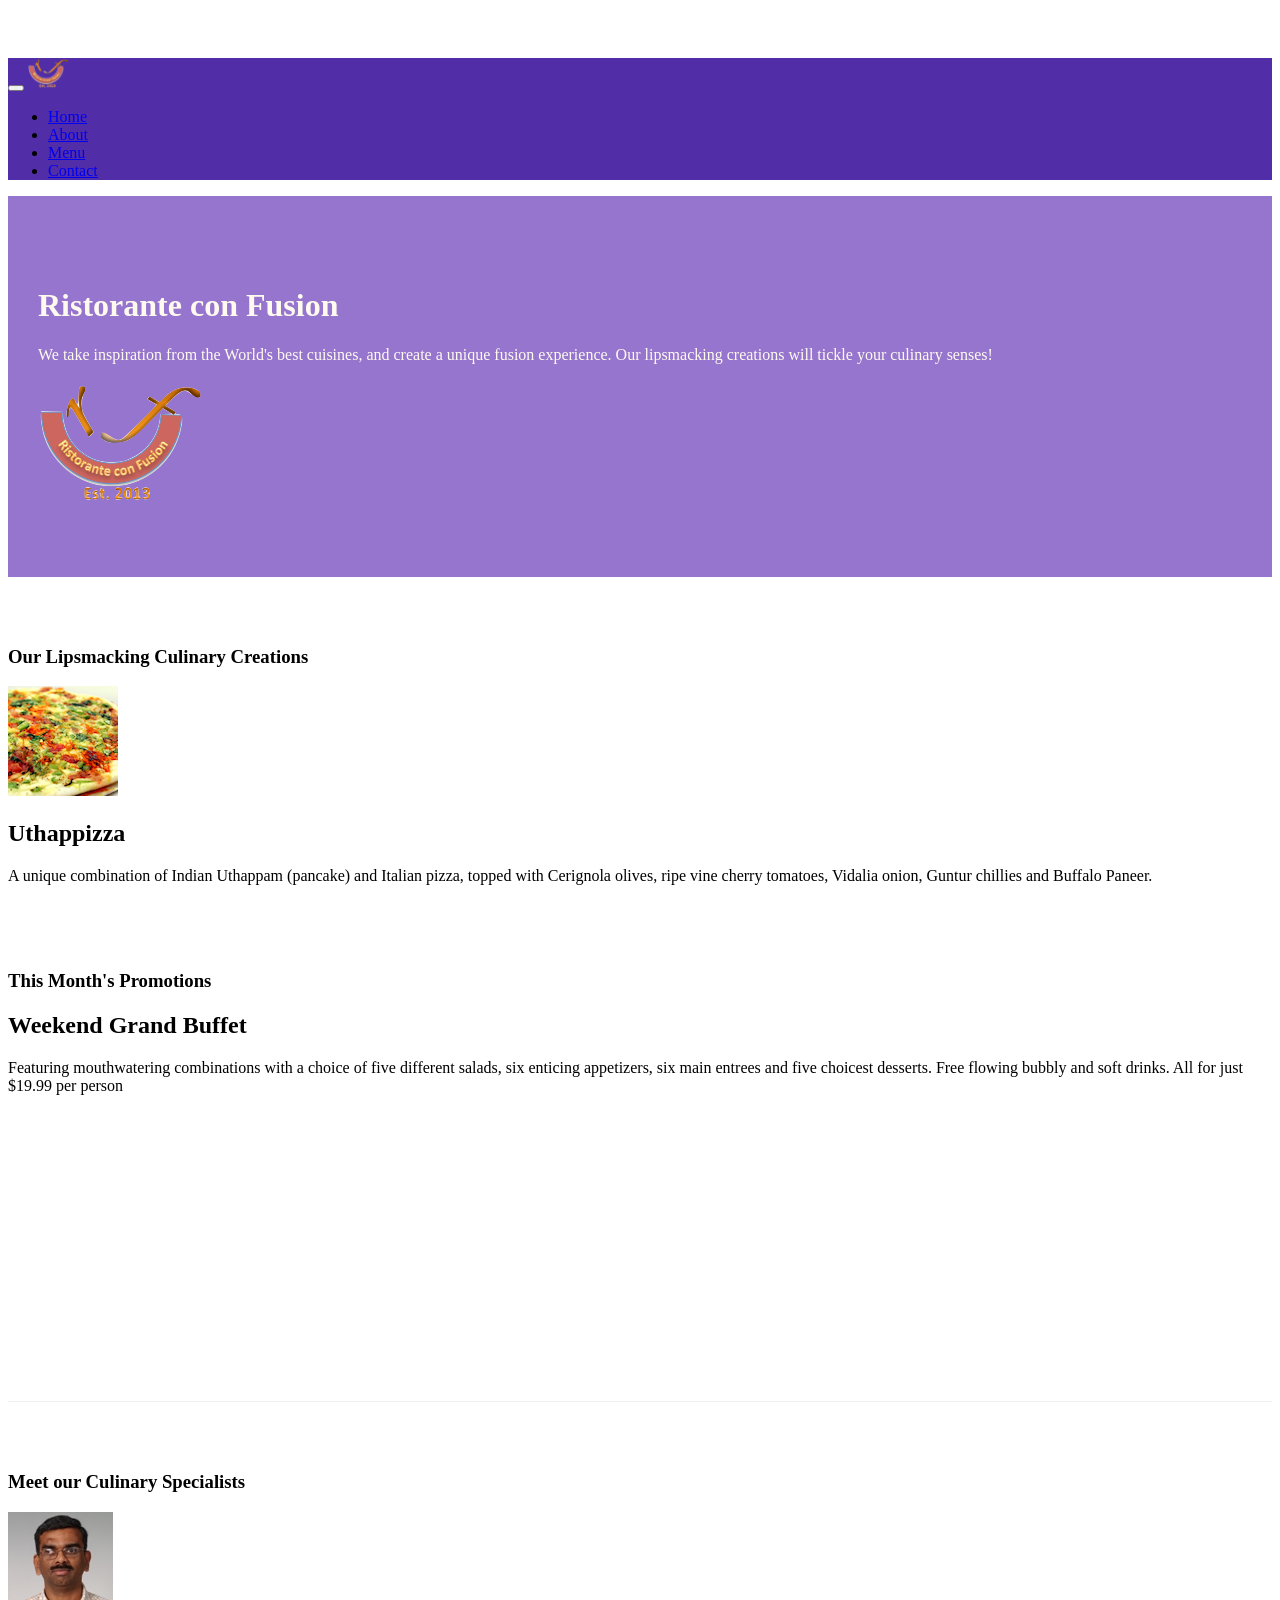
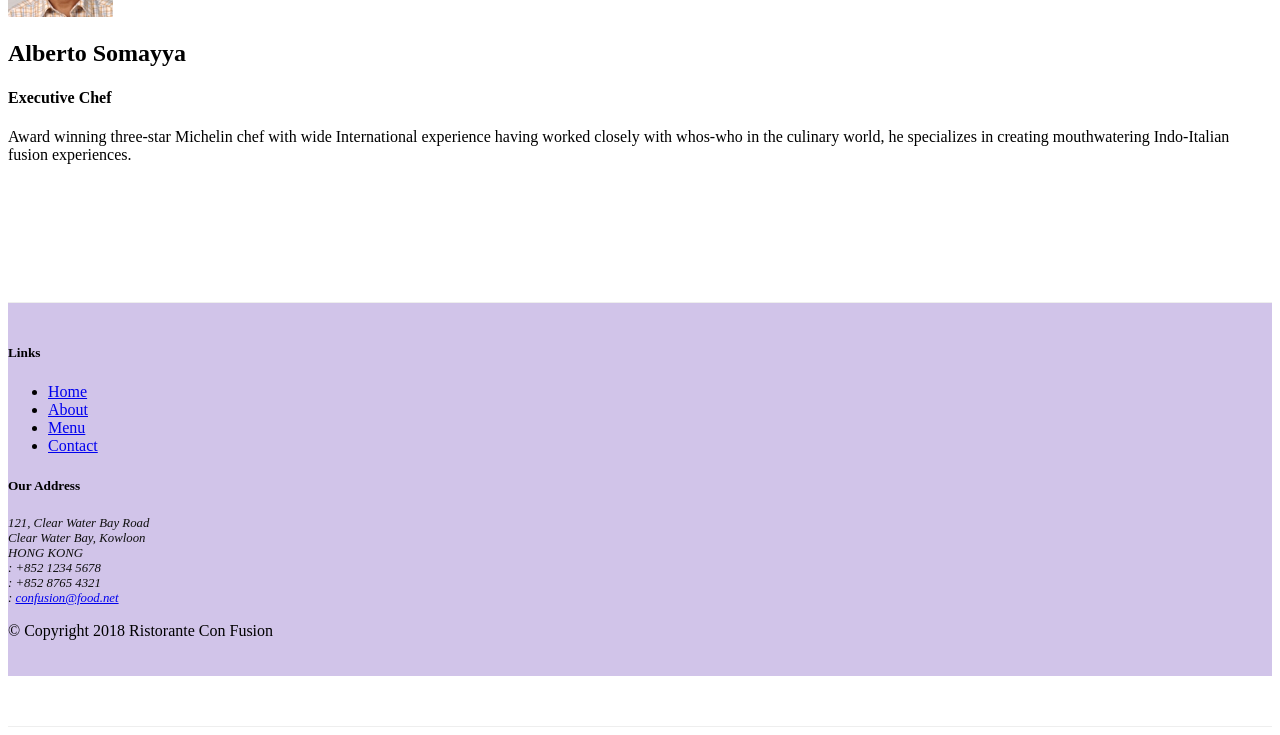
==== index.html @ c6439ee5 "Images" ====
<!DOCTYPE html>
<html lang="en">

<head>
    <!-- Required meta tags always come first -->
    <meta charset="utf-8">
    <meta name="viewport" content="width=device-width, initial-scale=1, shrink-to-fit=no">
    <meta http-equiv="x-ua-compatible" content="ie=edge">

    <!-- Bootstrap CSS -->
    <link rel="stylesheet" href="node_modules/bootstrap/dist/css/bootstrap.min.css">
    <link rel="stylesheet" href="node_modules/font-awesome/css/font-awesome.min.css">
    <link rel="stylesheet" href="node_modules/bootstrap-social/bootstrap-social.css">
    <link href="css/styles.css" rel="stylesheet">
    <title>Ristorante Con Fusion</title>
</head>

<body>
    <nav class="navbar navbar-dark navbar-expand-sm fixed-top">
        <div class="container">
            <button class="navbar-toggler" type="button" data-toggle="collapse" data-target="#Navbar">
                <span class="navbar-toggler-icon"></span>
            </button>
            <a class="navbar-brand mr-auto" href="#"><img src="img/logo.png" height="30" width="41"></a>
            <div class="collapse navbar-collapse" id="Navbar">
                <ul class="navbar-nav mr-auto">
                    <li class="nav-item active"><a class="nav-link" href="#"><span class="fa fa-home fa-lg"></span>Home</a></li>
                    <li class="nav-item"><a class="nav-link" href="./aboutus.html"><span class="fa fa-info fa-lg"></span>About</a></li>
                    <li class="nav-item"><a class="nav-link" href="#"><span class="fa fa-list fa-lg"></span>Menu</a></li>
                    <li class="nav-item"><a class="nav-link" href="./contactus.html"><span class="fa fa-address-card fa-lg"></span>Contact</a></li>
                </ul>
            </div>
        </div>
    </nav>
    <header class="jumbotron">
        <div class="container">
            <div class="row row-header">
                <div class="col-12 col-sm-6">
                    <h1>Ristorante con Fusion</h1>
                    <p>We take inspiration from the World's best cuisines, and create a unique fusion experience. Our
                        lipsmacking creations will tickle your culinary senses!</p>
                </div>
                <div class="col-12 col-sm">
                        <div class="col-12 col-sm align-self-center">
                                <img src="img/logo.png" class="img-fluid">
                            </div>
                </div>
            </div>
        </div>
    </header>

    <div class="container">
        <div class="row row-content align-items-center">
            <div class="col-12 col-sm-4 order-sm-last col-md-3">
                <h3>Our Lipsmacking Culinary Creations</h3>
            </div>
            <div class="col col-sm order-sm-first col-md">
                    <div class="media">
                            <img class="d-flex mr-3 img-thumbnail align-self-center"
                                    src="img/uthappizza.png" alt="Uthappizza">
                            <div class="media-body">
                                <h2 class="mt-0">Uthappizza</h2>
                                <p class="d-none d-sm-block">A unique combination of Indian Uthappam (pancake) and
                                    Italian pizza, topped with Cerignola olives, ripe vine
                                    cherry tomatoes, Vidalia onion, Guntur chillies and
                                    Buffalo Paneer.</p>
                            </div>
                        </div>


        <div class="row row-content align-items-center">
            <div class="col-12 col-sm-4 col-md-3">
                <h3>This Month's Promotions</h3>
            </div>
            <div class="col col-sm col-md">
                <h2>Weekend Grand Buffet</h2>
                <p>Featuring mouthwatering combinations with a choice of five different salads, six enticing
                    appetizers, six main entrees and five choicest desserts. Free flowing bubbly and soft drinks. All
                    for just $19.99 per person </p>
            </div>
        </div>

        <div class="row row-content align-items-center">
            <div class="col-12 col-sm-4 order-sm-last col-md-3">
                <h3>Meet our Culinary Specialists</h3>
            </div>
            <div class="col col-sm order-sm-first col-md">
                    <div class="media">
                            <img class="d-flex mr-3 img-thumbnail align-self-center"
                                    src="img/alberto.png" alt="Alberto Somayya">
                            <div class="media-body">
                                <h2 class="mt-0">Alberto Somayya</h2>
                                <h4>Executive Chef</h4>
                                <p class="d-none d-sm-block">Award winning three-star Michelin chef with wide
                                    International experience having worked closely with
                                    whos-who in the culinary world, he specializes in
                                    creating mouthwatering Indo-Italian fusion experiences.
                                    </p>
                            </div>
                        </div>
            </div>
        </div>
    </div>

    <footer class="footer">
        <div class="container">
            <div class="row">
                <div class="col-4 offset-1 col-sm-2">
                    <h5>Links</h5>
                    <ul class="list-unstyled">
                        <li><a href="#">Home</a></li>
                        <li><a href="./aboutus.html">About</a></li>
                        <li><a href="#">Menu</a></li>
                        <li><a href="./contactus.html">Contact</a></li>
                    </ul>
                </div>
                <div class="col-7 col-sm-5">
                    <h5>Our Address</h5>
                    <address>
                        121, Clear Water Bay Road<br>
                        Clear Water Bay, Kowloon<br>
                        HONG KONG<br>
                        <i class="fa fa-phone fa-lg"></i>: +852 1234 5678<br>
                        <i class="fa fa-fax fa-lg"></i>: +852 8765 4321<br>
                        <i class="fa fa-envelope fa-lg"></i>:
                        <a href="mailto:confusion@food.net">confusion@food.net</a>
                    </address>
                </div>
                <div class="col-12 col-sm-4 align-self-center">
                    <div class="text-center">
                        <a class="btn btn-social-icon btn-google" href="http://google.com/+"><i class="fa fa-google-plus"></i></a>
                        <a class="btn btn-social-icon btn-facebook" href="http://www.facebook.com/profile.php?id="><i
                                class="fa fa-facebook"></i></a>
                        <a class="btn btn-social-icon btn-linkedin" href="http://www.linkedin.com/in/"><i class="fa fa-linkedin"></i></a>
                        <a class="btn btn-social-icon btn-twitter" href="http://twitter.com/"><i class="fa fa-twitter"></i></a>
                        <a class="btn btn-social-icon btn-google" href="http://youtube.com/"><i class="fa fa-youtube"></i></a>
                        <a class="btn btn-social-icon" href="mailto:"><i class="fa fa-envelope-o"></i></a>
                    </div>
                </div>
            </div>
            <div class="row justify-content-center">
                <div class="col-auto">
                    <p>© Copyright 2018 Ristorante Con Fusion</p>
                </div>
            </div>
        </div>
    </footer>
    <!-- jQuery first, then Popper.js, then Bootstrap JS. -->
    <script src="node_modules/jquery/dist/jquery.slim.min.js"></script>
    <script src="node_modules/popper.js/dist/umd/popper.min.js"></script>
    <script src="node_modules/bootstrap/dist/js/bootstrap.min.js"></script>
</body>

</html>
---- css/styles.css ----
.row-header{
    margin:0px auto;
    padding:0px;
}

.row-content {
    margin:0px auto;
    padding: 50px 0px 50px 0px;
    border-bottom: 1px ridge;
    min-height:400px;
}

.footer{
    background-color: #D1C4E9;
    margin:0px auto;
    padding: 20px 0px 20px 0px;
}
.jumbotron {
    padding:70px 30px 70px 30px;
    margin:0px auto;
    background: #9575CD ;
    color:floralwhite;
}

address{
    font-size:80%;
    margin:0px;
    color:#0f0f0f;
}
body{
    padding:50px 0px 0px 0px;
    z-index:0;
}

.navbar-dark {
     background-color: #512DA8;
}
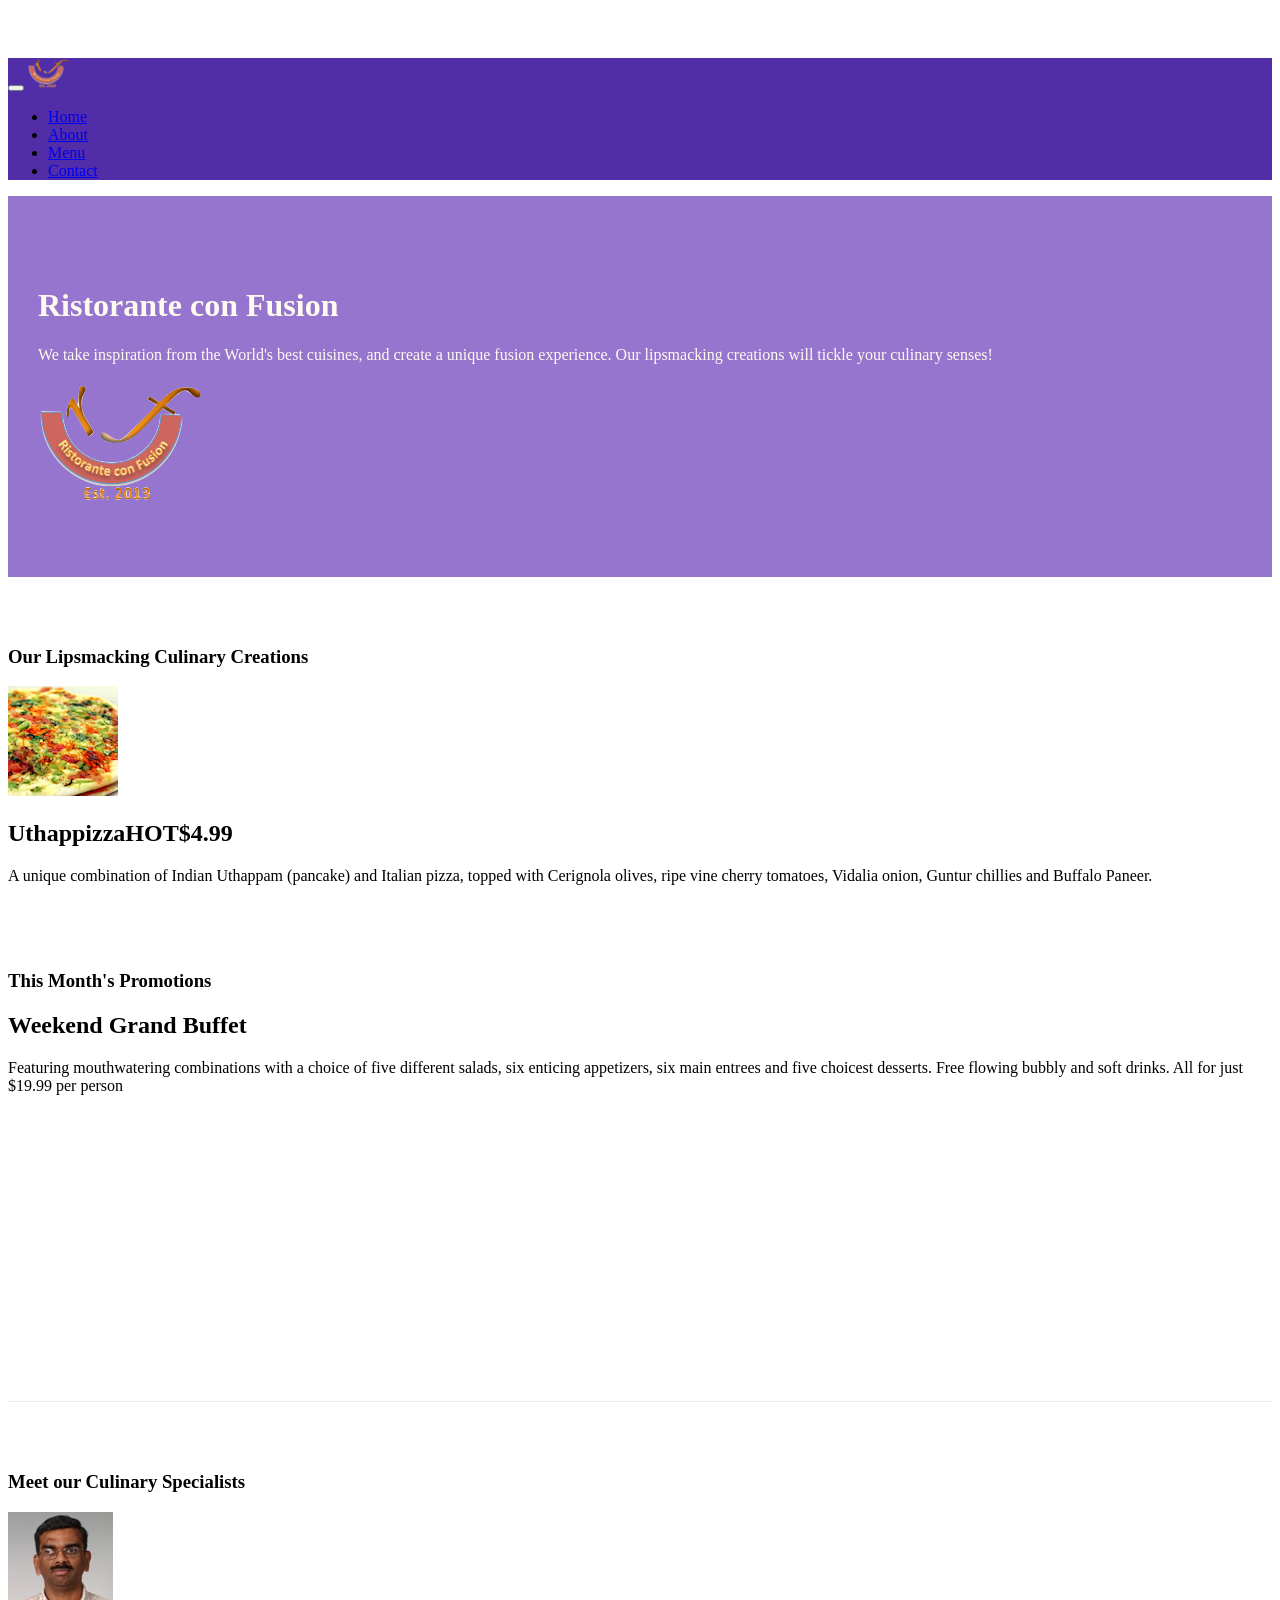
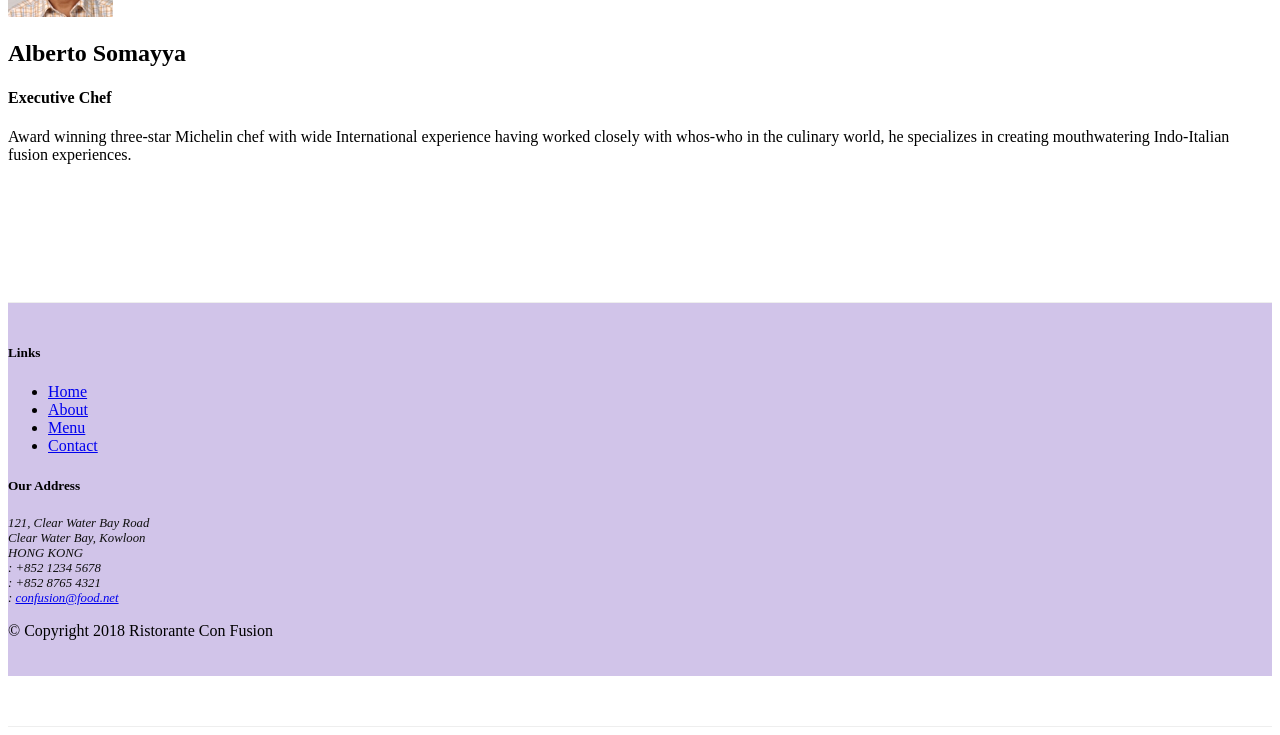
==== commit e0c969ed: "Alerts and Badges" ====
--- a/index.html
+++ b/index.html
@@ -59,7 +59,7 @@
                             <img class="d-flex mr-3 img-thumbnail align-self-center"
                                     src="img/uthappizza.png" alt="Uthappizza">
                             <div class="media-body">
-                                <h2 class="mt-0">Uthappizza</h2>
+                                <h2 class="mt-0">Uthappizza<span class="badge badge-danger">HOT</span><span class="badge badge-pill badge-secondary">$4.99</span></h2>
                                 <p class="d-none d-sm-block">A unique combination of Indian Uthappam (pancake) and
                                     Italian pizza, topped with Cerignola olives, ripe vine
                                     cherry tomatoes, Vidalia onion, Guntur chillies and
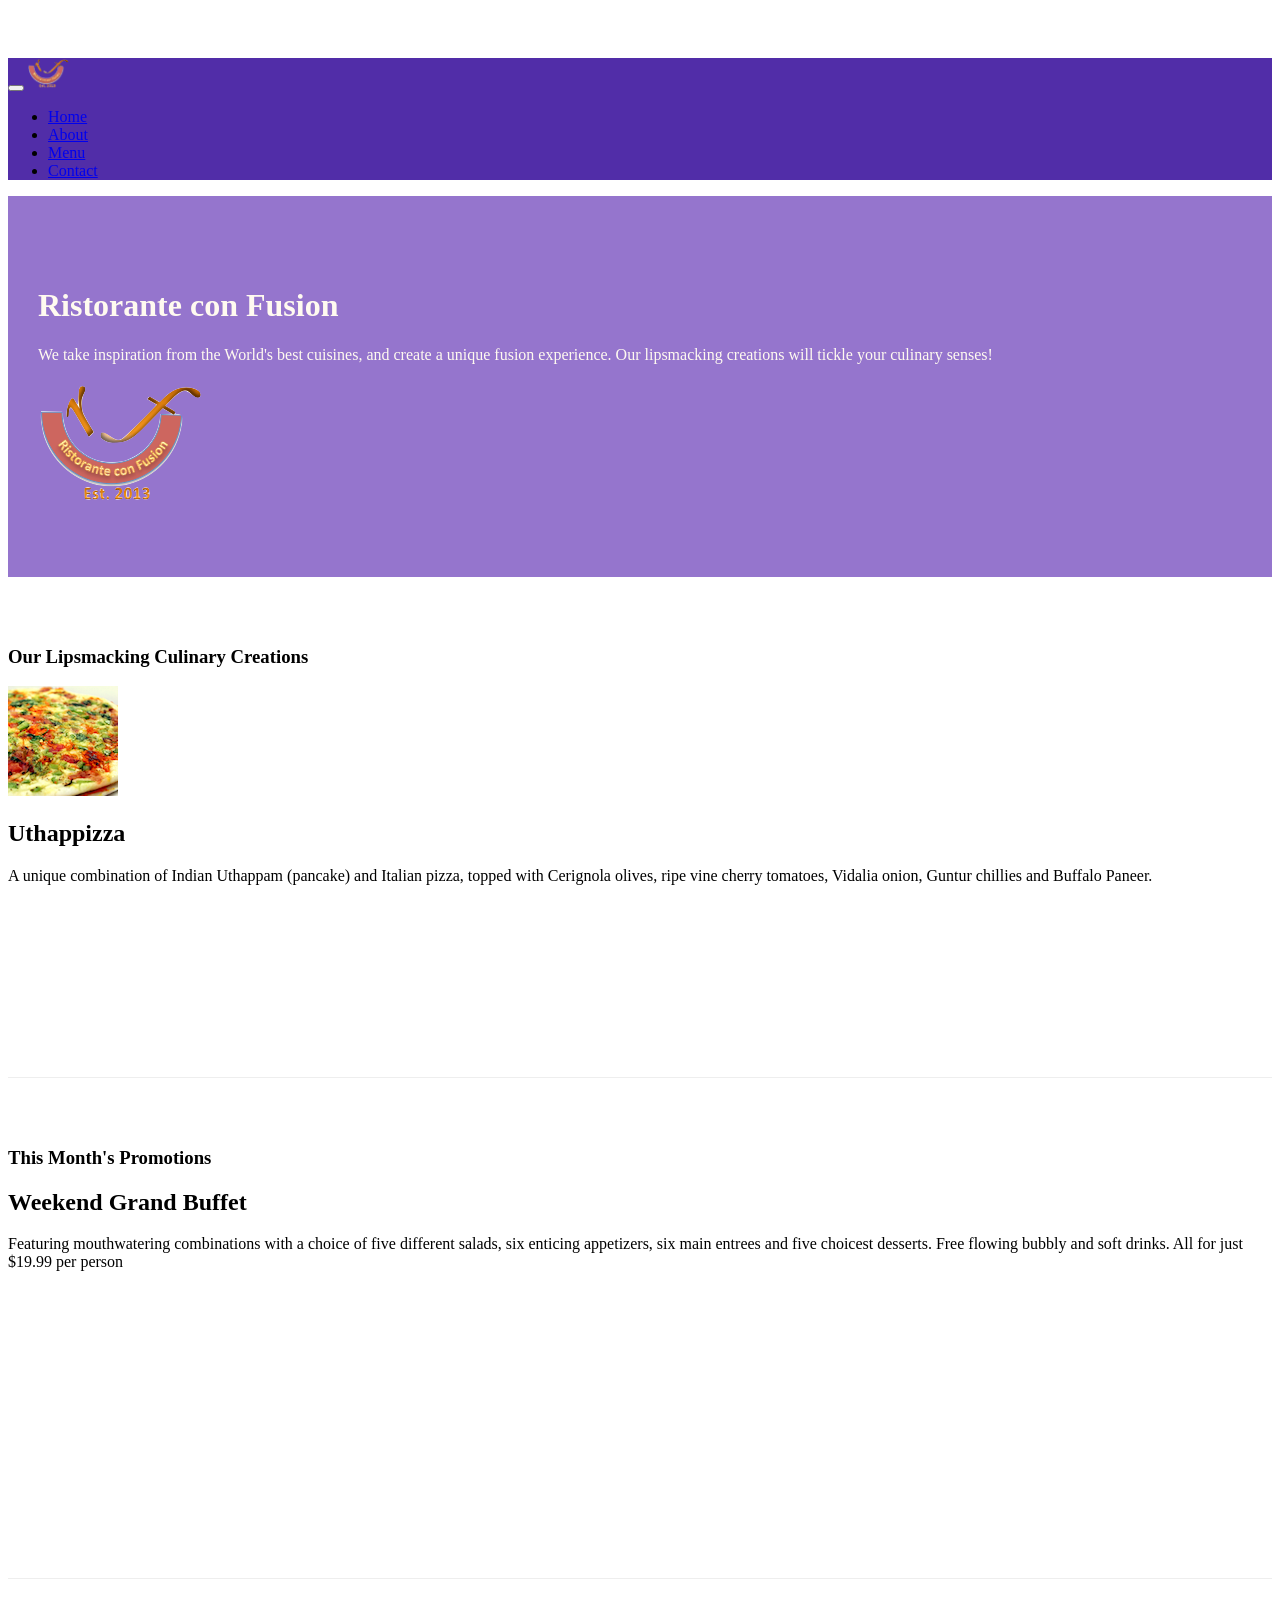
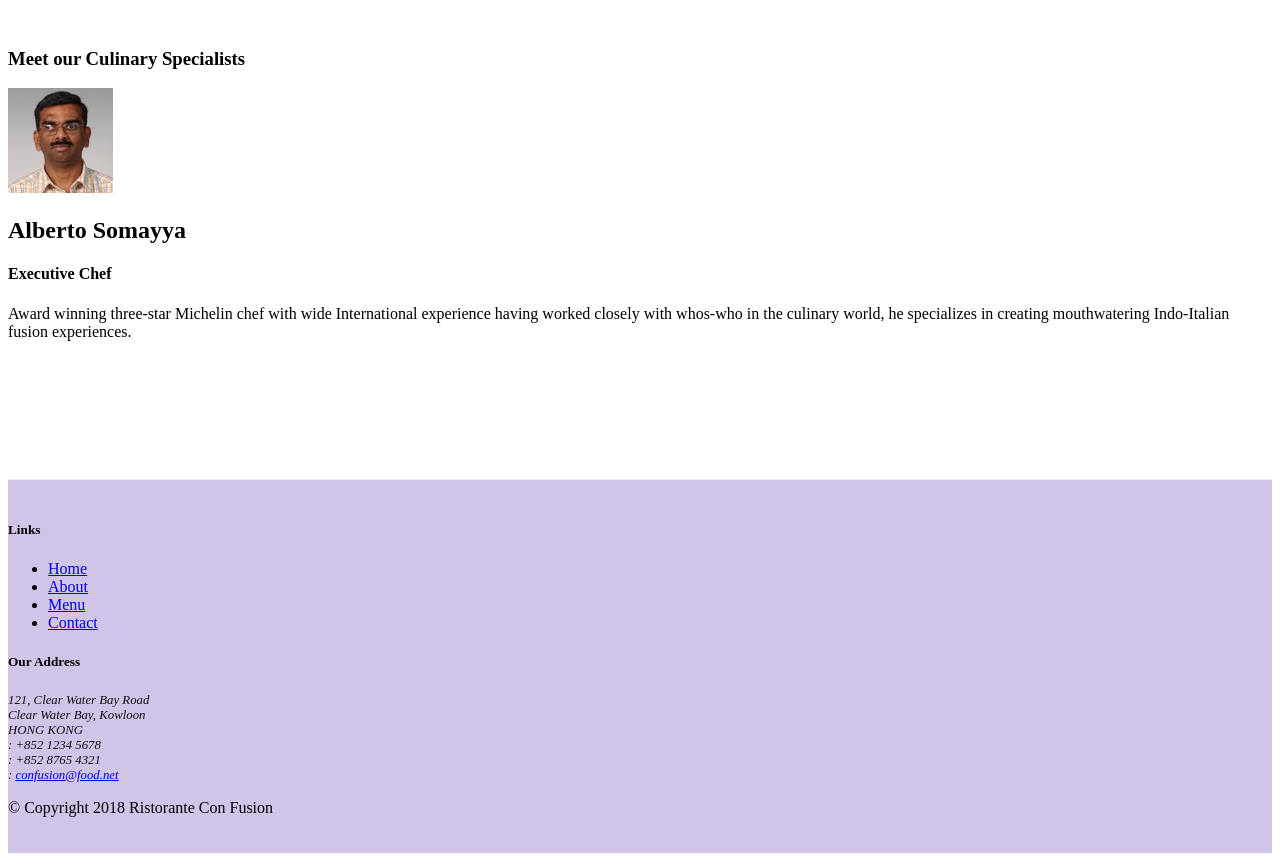
==== commit 3b18b00e: "Media Object correct" ====
--- a/index.html
+++ b/index.html
@@ -59,14 +59,15 @@
                             <img class="d-flex mr-3 img-thumbnail align-self-center"
                                     src="img/uthappizza.png" alt="Uthappizza">
                             <div class="media-body">
-                                <h2 class="mt-0">Uthappizza<span class="badge badge-danger">HOT</span><span class="badge badge-pill badge-secondary">$4.99</span></h2>
+                                <h2 class="mt-0">Uthappizza</h2>
                                 <p class="d-none d-sm-block">A unique combination of Indian Uthappam (pancake) and
                                     Italian pizza, topped with Cerignola olives, ripe vine
                                     cherry tomatoes, Vidalia onion, Guntur chillies and
                                     Buffalo Paneer.</p>
                             </div>
-                        </div>
-
+                    </div>
+            </div>
+        </div>
 
         <div class="row row-content align-items-center">
             <div class="col-12 col-sm-4 col-md-3">
@@ -95,9 +96,9 @@
                                     International experience having worked closely with
                                     whos-who in the culinary world, he specializes in
                                     creating mouthwatering Indo-Italian fusion experiences.
-                                    </p>
+                                </p>
                             </div>
-                        </div>
+                    </div>
             </div>
         </div>
     </div>
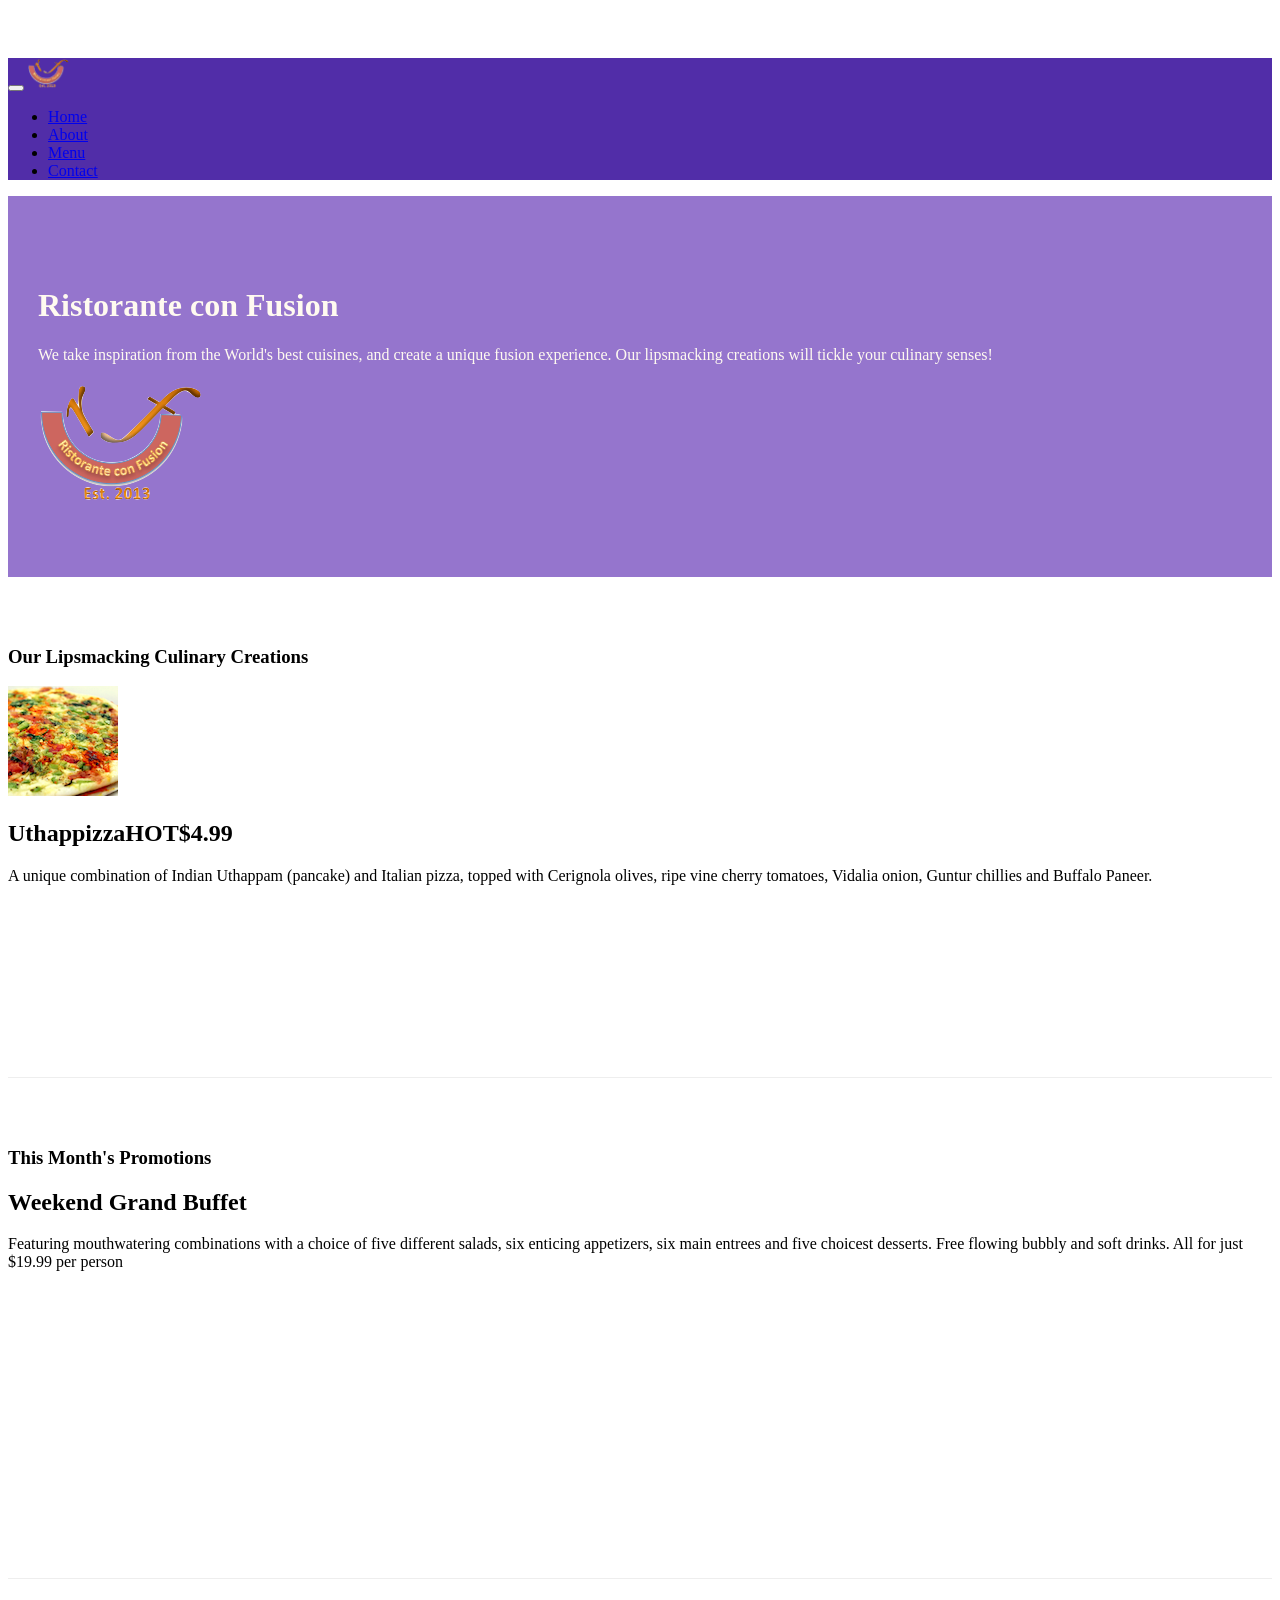
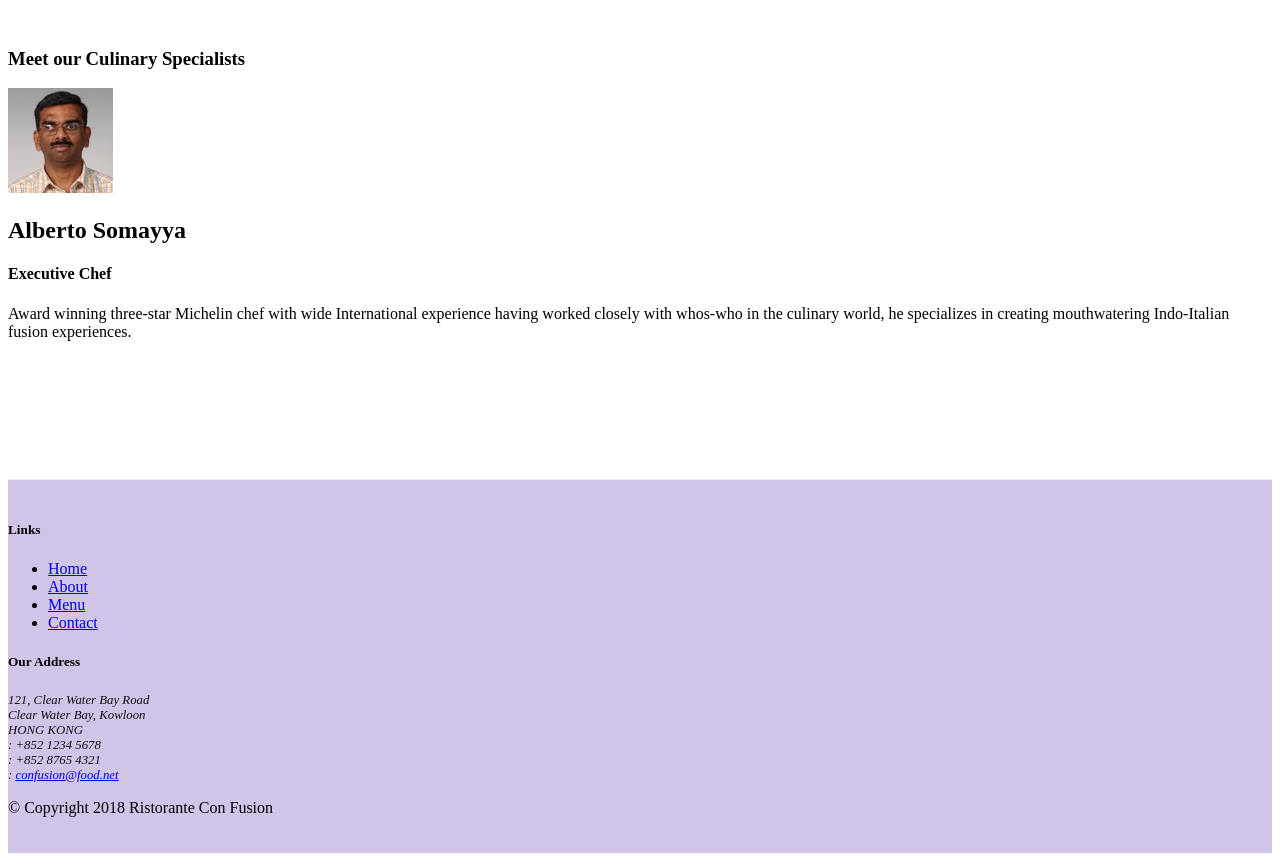
==== commit 2b557ed4: "Badges Corrected" ====
--- a/index.html
+++ b/index.html
@@ -59,7 +59,7 @@
                             <img class="d-flex mr-3 img-thumbnail align-self-center"
                                     src="img/uthappizza.png" alt="Uthappizza">
                             <div class="media-body">
-                                <h2 class="mt-0">Uthappizza</h2>
+                                <h2 class="mt-0">Uthappizza<span class="badge badge-danger">HOT</span><span class="badge badge-pill badge-secondary">$4.99</span></h2>
                                 <p class="d-none d-sm-block">A unique combination of Indian Uthappam (pancake) and
                                     Italian pizza, topped with Cerignola olives, ripe vine
                                     cherry tomatoes, Vidalia onion, Guntur chillies and
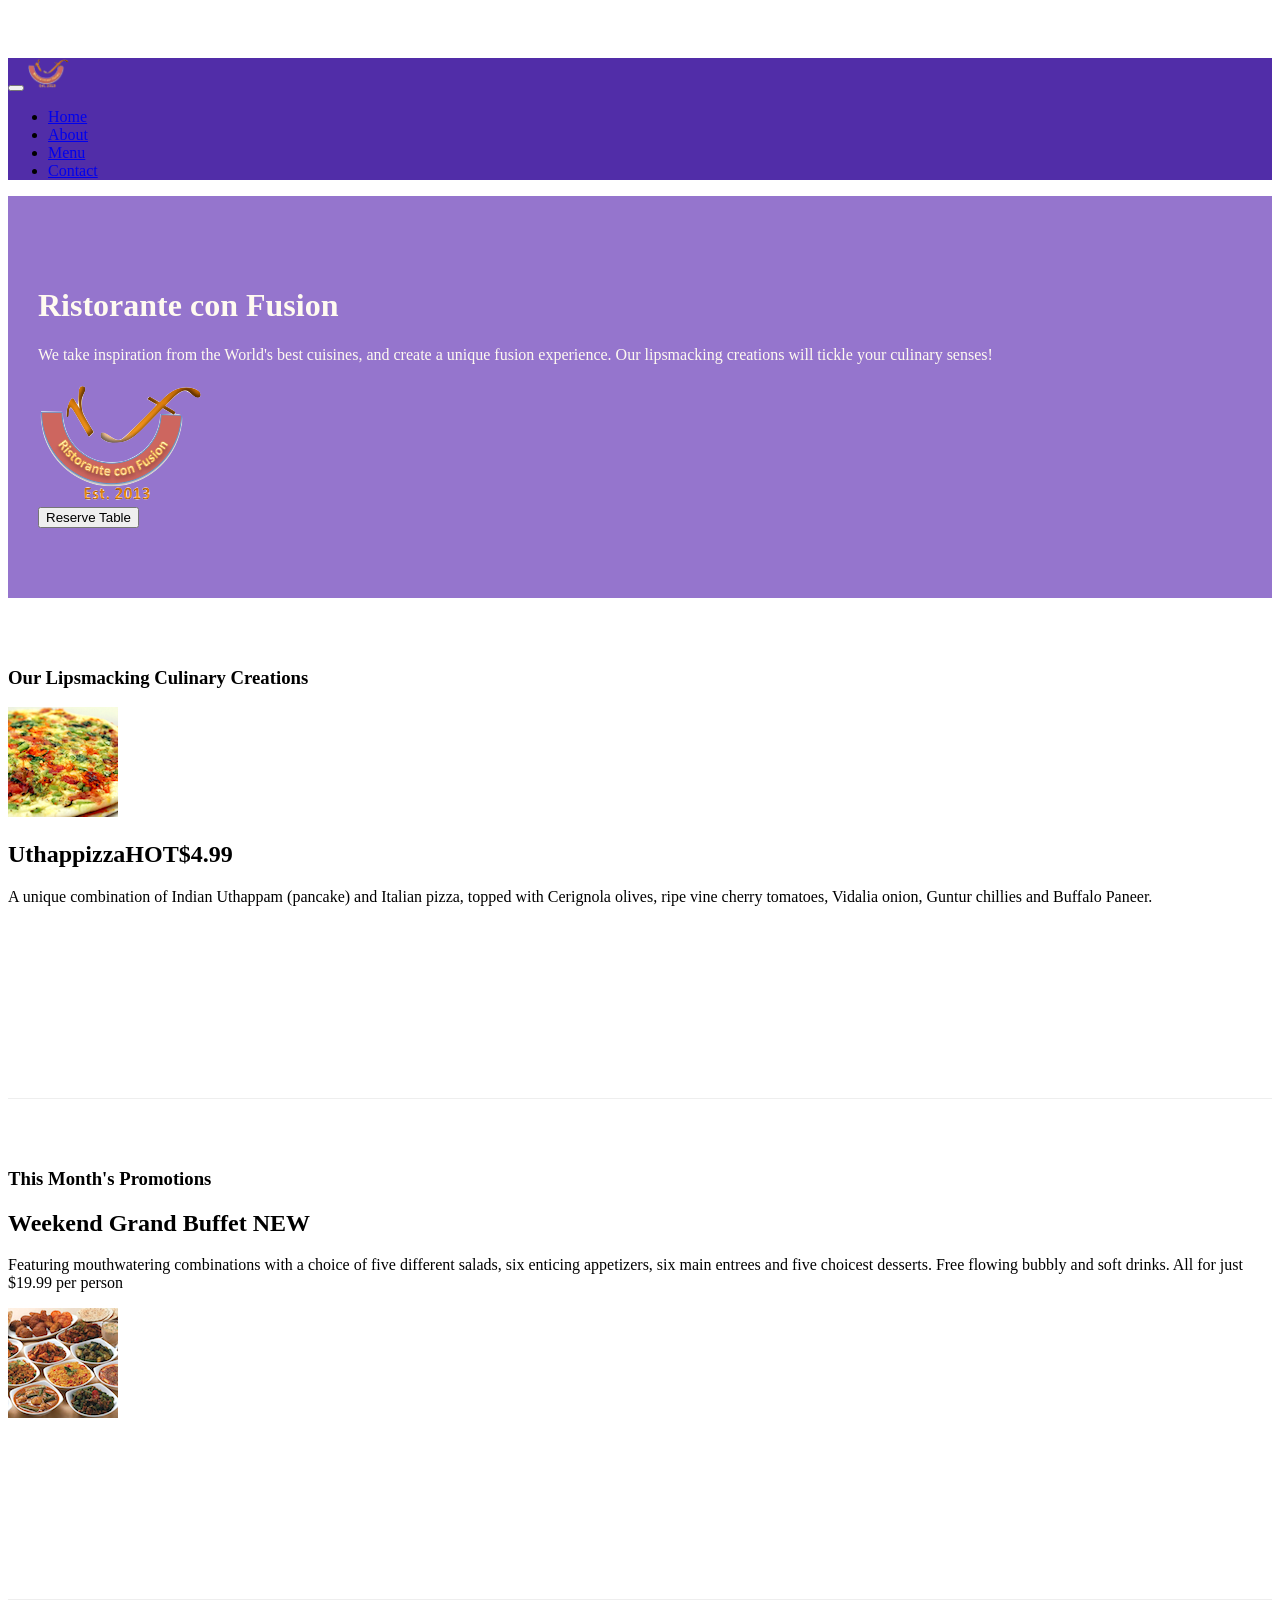
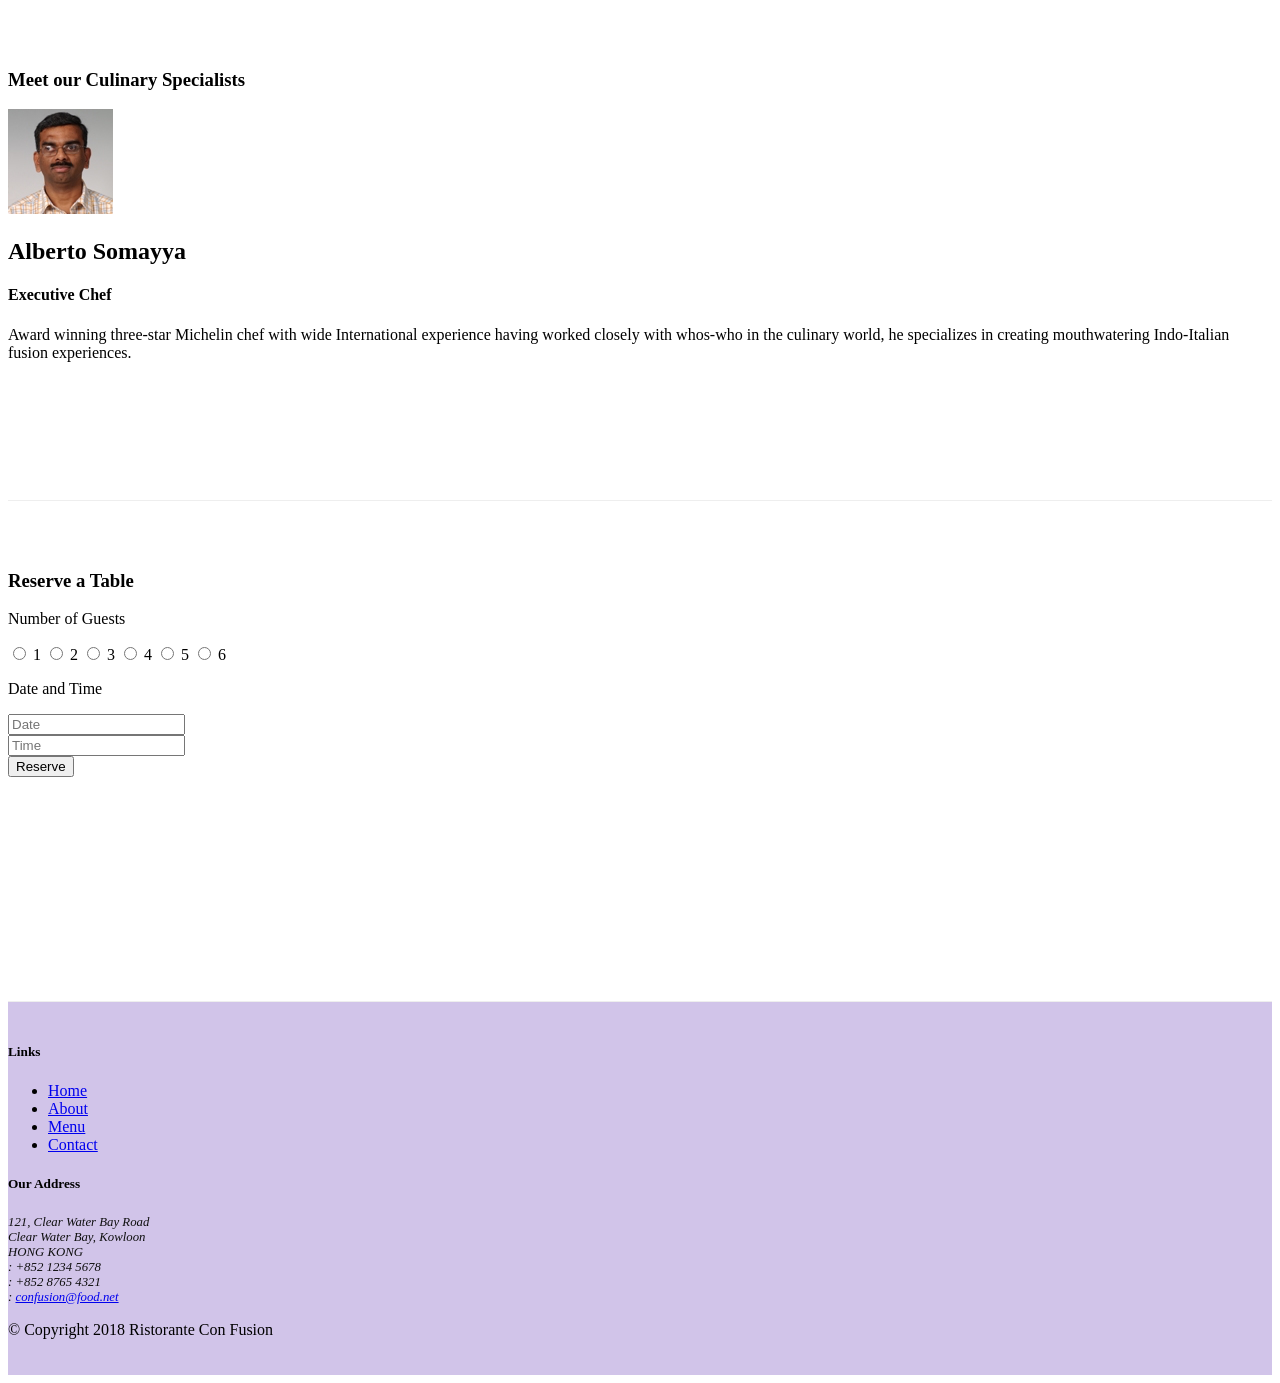
==== commit 937edd34: "Reserve Table" ====
--- a/index.html
+++ b/index.html
@@ -40,10 +40,15 @@
                     <p>We take inspiration from the World's best cuisines, and create a unique fusion experience. Our
                         lipsmacking creations will tickle your culinary senses!</p>
                 </div>
-                <div class="col-12 col-sm">
+                <div class="col-12 col-sm-6">
+                    <div class="row justify-content-center">
                         <div class="col-12 col-sm align-self-center">
-                                <img src="img/logo.png" class="img-fluid">
-                            </div>
+                            <img src="img/logo.png" class="img-fluid">
+                        </div>
+                        <div class="col-12 col-sm align-self-center">
+                            <a href="#placehere"><button type="submit" class="btn btn-warning btn-small">Reserve Table</button></a>
+                        </div>
+                    </div>
                 </div>
             </div>
         </div>
@@ -55,17 +60,16 @@
                 <h3>Our Lipsmacking Culinary Creations</h3>
             </div>
             <div class="col col-sm order-sm-first col-md">
-                    <div class="media">
-                            <img class="d-flex mr-3 img-thumbnail align-self-center"
-                                    src="img/uthappizza.png" alt="Uthappizza">
-                            <div class="media-body">
-                                <h2 class="mt-0">Uthappizza<span class="badge badge-danger">HOT</span><span class="badge badge-pill badge-secondary">$4.99</span></h2>
-                                <p class="d-none d-sm-block">A unique combination of Indian Uthappam (pancake) and
-                                    Italian pizza, topped with Cerignola olives, ripe vine
-                                    cherry tomatoes, Vidalia onion, Guntur chillies and
-                                    Buffalo Paneer.</p>
-                            </div>
-                    </div>
+                <div class="media">
+                    <img class="d-flex mr-3 img-thumbnail align-self-center" src="img/uthappizza.png" alt="Uthappizza">
+                    <div class="media-body">
+                        <h2 class="mt-0">Uthappizza<span class="badge badge-danger">HOT</span><span class="badge badge-pill badge-secondary">$4.99</span></h2>
+                        <p class="d-none d-sm-block">A unique combination of Indian Uthappam (pancake) and
+                            Italian pizza, topped with Cerignola olives, ripe vine
+                            cherry tomatoes, Vidalia onion, Guntur chillies and
+                            Buffalo Paneer.</p>
+                    </div>
+                </div>
             </div>
         </div>
 
@@ -74,10 +78,18 @@
                 <h3>This Month's Promotions</h3>
             </div>
             <div class="col col-sm col-md">
-                <h2>Weekend Grand Buffet</h2>
-                <p>Featuring mouthwatering combinations with a choice of five different salads, six enticing
-                    appetizers, six main entrees and five choicest desserts. Free flowing bubbly and soft drinks. All
-                    for just $19.99 per person </p>
+                <div class="media">
+
+                    <div class="media-body">
+                        <h2 class="mt-0">Weekend Grand Buffet <span class="badge badge-danger">NEW</span></h2>
+                        <p class="d-none d-sm-block">Featuring mouthwatering combinations with a choice of five
+                            different salads, six enticing
+                            appetizers, six main entrees and five choicest desserts. Free flowing bubbly and soft
+                            drinks. All
+                            for just $19.99 per person </p>
+                    </div>
+                    <img class="d-flex mr-3 media-right img-thumbnail align-self-center" src="img/buffet.png" alt="Uthappizza">
+                </div>
             </div>
         </div>
 
@@ -86,70 +98,114 @@
                 <h3>Meet our Culinary Specialists</h3>
             </div>
             <div class="col col-sm order-sm-first col-md">
-                    <div class="media">
-                            <img class="d-flex mr-3 img-thumbnail align-self-center"
-                                    src="img/alberto.png" alt="Alberto Somayya">
-                            <div class="media-body">
-                                <h2 class="mt-0">Alberto Somayya</h2>
-                                <h4>Executive Chef</h4>
-                                <p class="d-none d-sm-block">Award winning three-star Michelin chef with wide
-                                    International experience having worked closely with
-                                    whos-who in the culinary world, he specializes in
-                                    creating mouthwatering Indo-Italian fusion experiences.
-                                </p>
+                <div class="media">
+                    <img class="d-flex mr-3 img-thumbnail align-self-center" src="img/alberto.png" alt="Alberto Somayya">
+                    <div class="media-body">
+                        <h2 class="mt-0">Alberto Somayya</h2>
+                        <h4>Executive Chef</h4>
+                        <p class="d-none d-sm-block">Award winning three-star Michelin chef with wide
+                            International experience having worked closely with
+                            whos-who in the culinary world, he specializes in
+                            creating mouthwatering Indo-Italian fusion experiences.
+                        </p>
+                    </div>
+                </div>
+            </div>
+        </div>
+        <div class="row row-content justify-content-center" name="placehere" id="placehere">
+            <div class="col-12 col-sm-8">
+                <div class="card">
+                    <h3 class="card-header bg-warning text-white">Reserve a Table</h3>
+                    <div class="card-body">
+                        <form>
+                            <div class="form-group row">
+                                <div class="col-12 col-sm-3">
+                                    <p class="col-form-label">Number of Guests</p>
+                                </div>
+                                <div class="col-12 col-sm-8">
+                                    <input type="radio" name="1">
+                                    <label class="col-form-label" for="1">1 </label>
+                                    <input type="radio" name="1">
+                                    <label class="col-form-label" for="1">2</label>
+                                    <input type="radio" name="1">
+                                    <label class="col-form-label" for="1">3</label>
+                                    <input type="radio" name="1">
+                                    <label class="col-form-label" for="1">4</label>
+                                    <input type="radio" name="1">
+                                    <label class="col-form-label" for="1">5</label>
+                                    <input type="radio" name="1">
+                                    <label class="col-form-label" for="1">6</label>
+                                </div>
                             </div>
-                    </div>
-            </div>
-        </div>
-    </div>
-
-    <footer class="footer">
-        <div class="container">
-            <div class="row">
-                <div class="col-4 offset-1 col-sm-2">
-                    <h5>Links</h5>
-                    <ul class="list-unstyled">
-                        <li><a href="#">Home</a></li>
-                        <li><a href="./aboutus.html">About</a></li>
-                        <li><a href="#">Menu</a></li>
-                        <li><a href="./contactus.html">Contact</a></li>
-                    </ul>
-                </div>
-                <div class="col-7 col-sm-5">
-                    <h5>Our Address</h5>
-                    <address>
-                        121, Clear Water Bay Road<br>
-                        Clear Water Bay, Kowloon<br>
-                        HONG KONG<br>
-                        <i class="fa fa-phone fa-lg"></i>: +852 1234 5678<br>
-                        <i class="fa fa-fax fa-lg"></i>: +852 8765 4321<br>
-                        <i class="fa fa-envelope fa-lg"></i>:
-                        <a href="mailto:confusion@food.net">confusion@food.net</a>
-                    </address>
-                </div>
-                <div class="col-12 col-sm-4 align-self-center">
-                    <div class="text-center">
-                        <a class="btn btn-social-icon btn-google" href="http://google.com/+"><i class="fa fa-google-plus"></i></a>
-                        <a class="btn btn-social-icon btn-facebook" href="http://www.facebook.com/profile.php?id="><i
-                                class="fa fa-facebook"></i></a>
-                        <a class="btn btn-social-icon btn-linkedin" href="http://www.linkedin.com/in/"><i class="fa fa-linkedin"></i></a>
-                        <a class="btn btn-social-icon btn-twitter" href="http://twitter.com/"><i class="fa fa-twitter"></i></a>
-                        <a class="btn btn-social-icon btn-google" href="http://youtube.com/"><i class="fa fa-youtube"></i></a>
-                        <a class="btn btn-social-icon" href="mailto:"><i class="fa fa-envelope-o"></i></a>
-                    </div>
-                </div>
-            </div>
-            <div class="row justify-content-center">
-                <div class="col-auto">
-                    <p>© Copyright 2018 Ristorante Con Fusion</p>
-                </div>
-            </div>
-        </div>
-    </footer>
-    <!-- jQuery first, then Popper.js, then Bootstrap JS. -->
-    <script src="node_modules/jquery/dist/jquery.slim.min.js"></script>
-    <script src="node_modules/popper.js/dist/umd/popper.min.js"></script>
-    <script src="node_modules/bootstrap/dist/js/bootstrap.min.js"></script>
+                            <div class="form-group row">
+                                <div class="col-12 col-sm-3">
+                                    <p>Date and Time</p>
+                                </div>
+                                <div class="col-12 col-sm-3">
+                                    <input type="text" class="form-control" placeholder="Date">
+                                </div>
+                                <div class="col-12 col-sm-3">
+                                    <input type="text" class="form-control" placeholder="Time">
+                                </div>
+                            </div>
+                            <div class="form-group row">
+                                <div class="col-sm-4 offset-sm-3">
+                                    <button type="submit" class="btn btn-primary">Reserve</button>
+                                </div>
+                            </div>
+                        </form>
+                    </div>
+                </div>
+            </div>
+        </div>
+
+        <footer class="footer">
+            <div class="container">
+                <div class="row">
+                    <div class="col-4 offset-1 col-sm-2">
+                        <h5>Links</h5>
+                        <ul class="list-unstyled">
+                            <li><a href="#">Home</a></li>
+                            <li><a href="./aboutus.html">About</a></li>
+                            <li><a href="#">Menu</a></li>
+                            <li><a href="./contactus.html">Contact</a></li>
+                        </ul>
+                    </div>
+                    <div class="col-7 col-sm-5">
+                        <h5>Our Address</h5>
+                        <address>
+                            121, Clear Water Bay Road<br>
+                            Clear Water Bay, Kowloon<br>
+                            HONG KONG<br>
+                            <i class="fa fa-phone fa-lg"></i>: +852 1234 5678<br>
+                            <i class="fa fa-fax fa-lg"></i>: +852 8765 4321<br>
+                            <i class="fa fa-envelope fa-lg"></i>:
+                            <a href="mailto:confusion@food.net">confusion@food.net</a>
+                        </address>
+                    </div>
+                    <div class="col-12 col-sm-4 align-self-center">
+                        <div class="text-center">
+                            <a class="btn btn-social-icon btn-google" href="http://google.com/+"><i class="fa fa-google-plus"></i></a>
+                            <a class="btn btn-social-icon btn-facebook" href="http://www.facebook.com/profile.php?id="><i
+                                    class="fa fa-facebook"></i></a>
+                            <a class="btn btn-social-icon btn-linkedin" href="http://www.linkedin.com/in/"><i class="fa fa-linkedin"></i></a>
+                            <a class="btn btn-social-icon btn-twitter" href="http://twitter.com/"><i class="fa fa-twitter"></i></a>
+                            <a class="btn btn-social-icon btn-google" href="http://youtube.com/"><i class="fa fa-youtube"></i></a>
+                            <a class="btn btn-social-icon" href="mailto:"><i class="fa fa-envelope-o"></i></a>
+                        </div>
+                    </div>
+                </div>
+                <div class="row justify-content-center">
+                    <div class="col-auto">
+                        <p>© Copyright 2018 Ristorante Con Fusion</p>
+                    </div>
+                </div>
+            </div>
+        </footer>
+        <!-- jQuery first, then Popper.js, then Bootstrap JS. -->
+        <script src="node_modules/jquery/dist/jquery.slim.min.js"></script>
+        <script src="node_modules/popper.js/dist/umd/popper.min.js"></script>
+        <script src="node_modules/bootstrap/dist/js/bootstrap.min.js"></script>
 </body>
 
 </html>
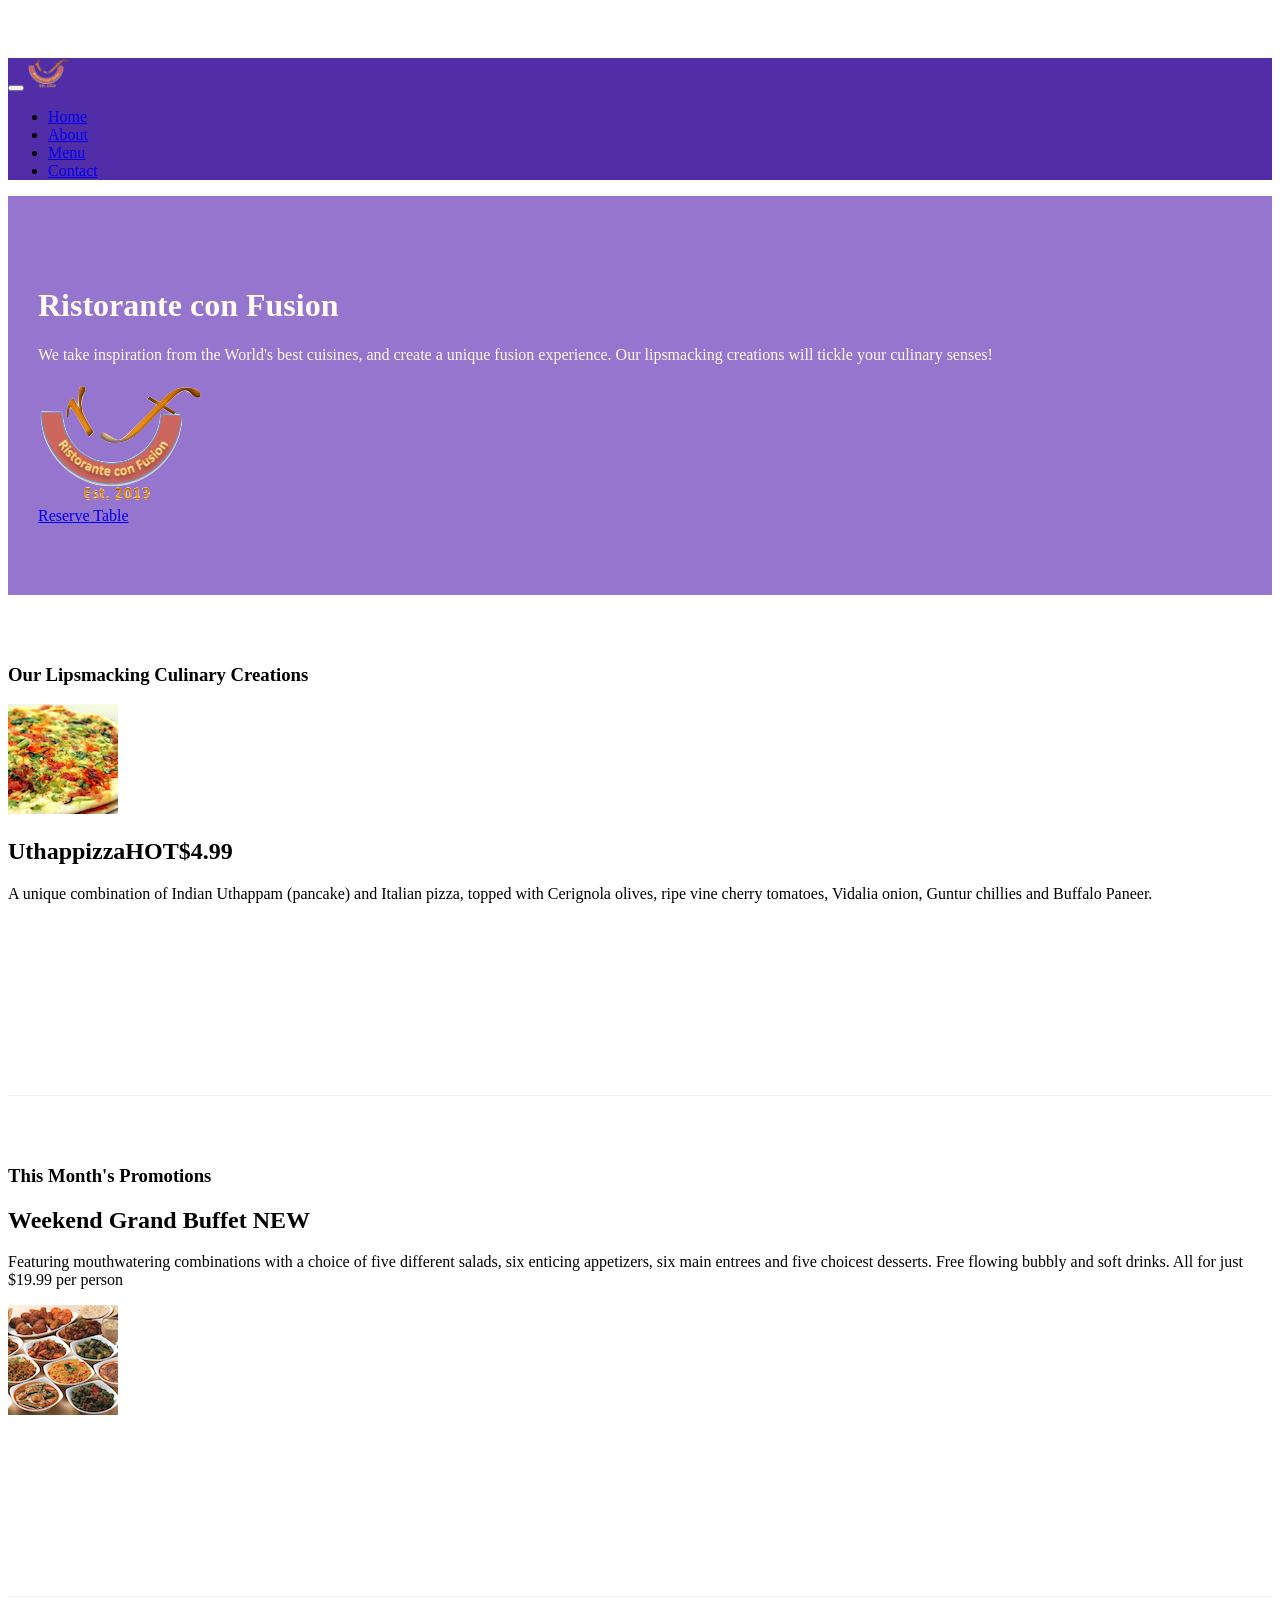
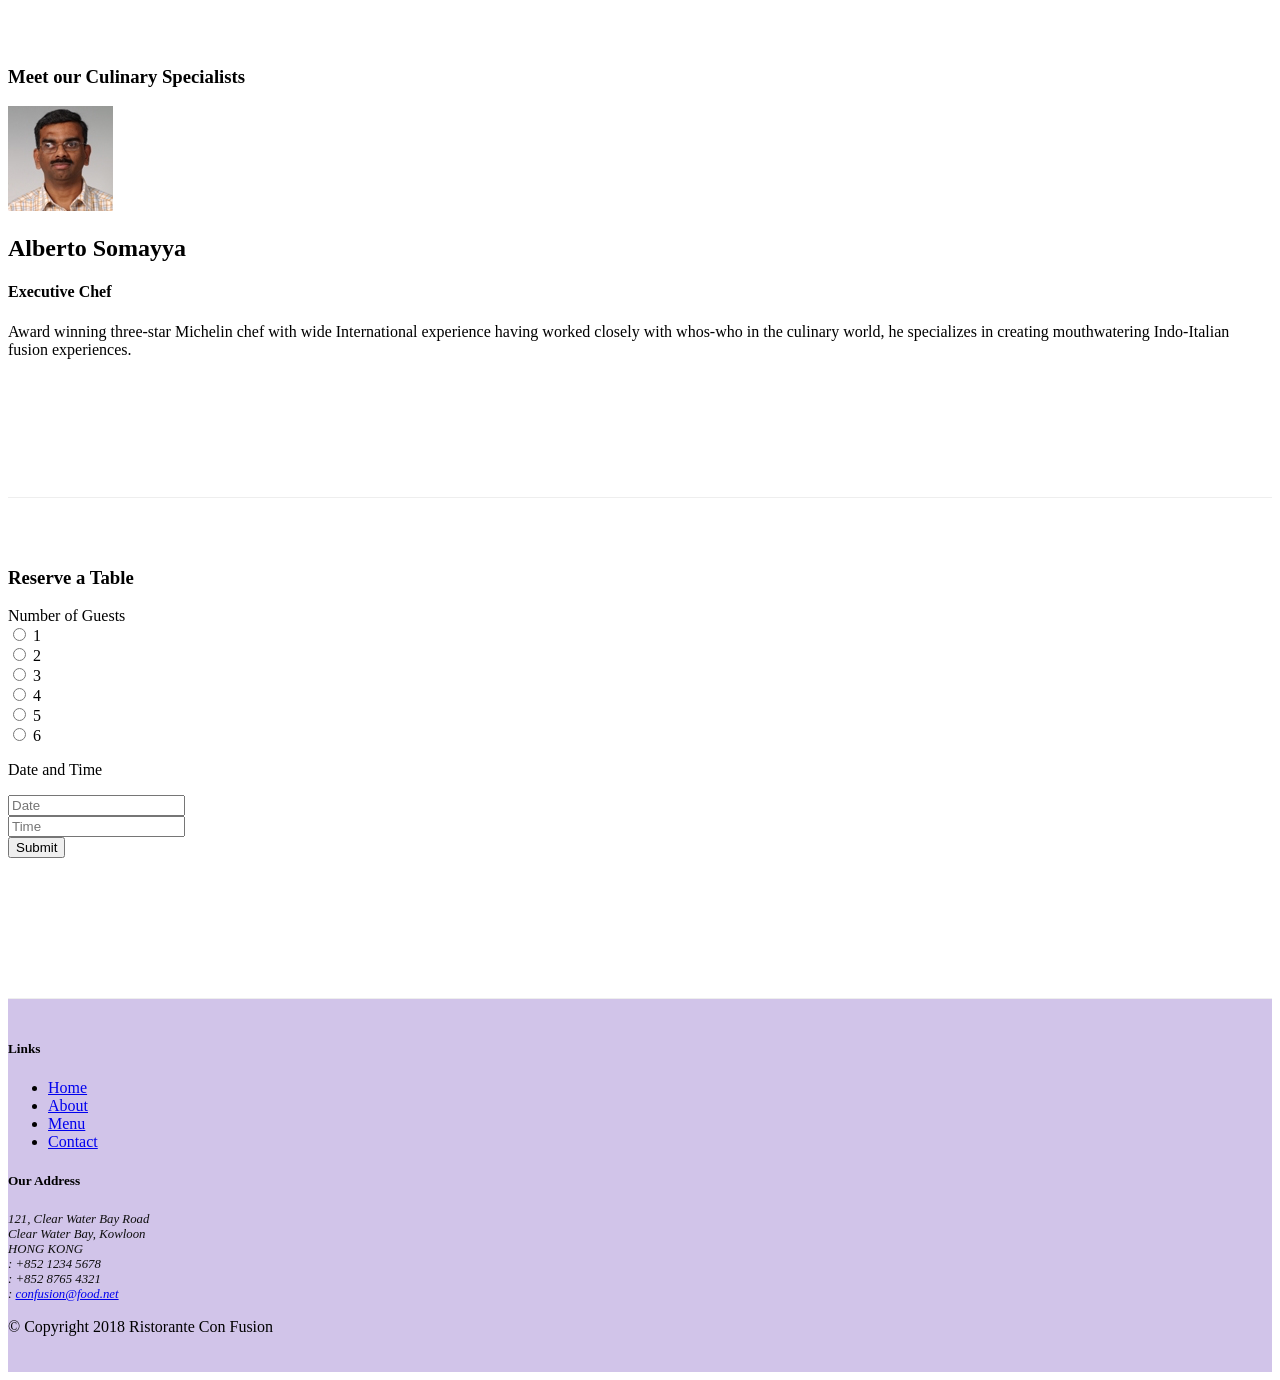
==== commit cb3038d4: "Assignment 2 modified" ====
--- a/index.html
+++ b/index.html
@@ -46,7 +46,7 @@
                             <img src="img/logo.png" class="img-fluid">
                         </div>
                         <div class="col-12 col-sm align-self-center">
-                            <a href="#placehere"><button type="submit" class="btn btn-warning btn-small">Reserve Table</button></a>
+                            <a href="#placehere" role="button" class="btn btn-block nav-link btn-warning">Reserve Table</a>
                         </div>
                     </div>
                 </div>
@@ -119,23 +119,33 @@
                     <div class="card-body">
                         <form>
                             <div class="form-group row">
-                                <div class="col-12 col-sm-3">
-                                    <p class="col-form-label">Number of Guests</p>
-                                </div>
-                                <div class="col-12 col-sm-8">
-                                    <input type="radio" name="1">
-                                    <label class="col-form-label" for="1">1 </label>
-                                    <input type="radio" name="1">
-                                    <label class="col-form-label" for="1">2</label>
-                                    <input type="radio" name="1">
-                                    <label class="col-form-label" for="1">3</label>
-                                    <input type="radio" name="1">
-                                    <label class="col-form-label" for="1">4</label>
-                                    <input type="radio" name="1">
-                                    <label class="col-form-label" for="1">5</label>
-                                    <input type="radio" name="1">
-                                    <label class="col-form-label" for="1">6</label>
-                                </div>
+                                <label for="guest" class="col-12 col-md-2 col-form-label">Number of Guests</label>
+                                    <div class="col-12 col-sm-8 guest">
+                                        <div class="form-check form-check-inline">
+                                            <input type="radio" name="1" class="form-check-input">
+                                            <label class="col-form-label" for="1">1 </label>
+                                        </div>
+                                        <div class="form-check form-check-inline">
+                                            <input type="radio" name="1" class="form-check-input">
+                                            <label class="col-form-label" for="1">2</label>
+                                        </div>
+                                        <div class="form-check form-check-inline">
+                                            <input type="radio" name="1" class="form-check-input">
+                                            <label class="col-form-label" for="1">3</label>
+                                        </div>
+                                        <div class="form-check form-check-inline">
+                                            <input type="radio" name="1" class="form-check-input">
+                                            <label class="col-form-label" for="1">4</label>
+                                        </div>
+                                        <div class="form-check form-check-inline">
+                                            <input type="radio" name="1" class="form-check-input">
+                                            <label class="col-form-label" for="1">5</label>
+                                        </div>
+                                        <div class="form-check form-check-inline">
+                                            <input type="radio" name="1" class="form-check-input">
+                                            <label class="col-form-label" for="1">6</label>
+                                        </div>
+                                    </div>
                             </div>
                             <div class="form-group row">
                                 <div class="col-12 col-sm-3">
@@ -148,9 +158,9 @@
                                     <input type="text" class="form-control" placeholder="Time">
                                 </div>
                             </div>
-                            <div class="form-group row">
-                                <div class="col-sm-4 offset-sm-3">
-                                    <button type="submit" class="btn btn-primary">Reserve</button>
+                            <div class="form-group row">    
+                                <div class="col-md-10 offset-sm-3">
+                                    <button type="submit" class="btn btn-primary">Submit</button>
                                 </div>
                             </div>
                         </form>
--- a/css/styles.css
+++ b/css/styles.css
@@ -35,3 +35,10 @@
 .navbar-dark {
      background-color: #512DA8;
 }
+
+.tab-content {
+    border-left: 1px solid #ddd;
+    border-right: 1px solid #ddd;
+    border-bottom: 1px solid #ddd;
+    padding: 10px;
+}
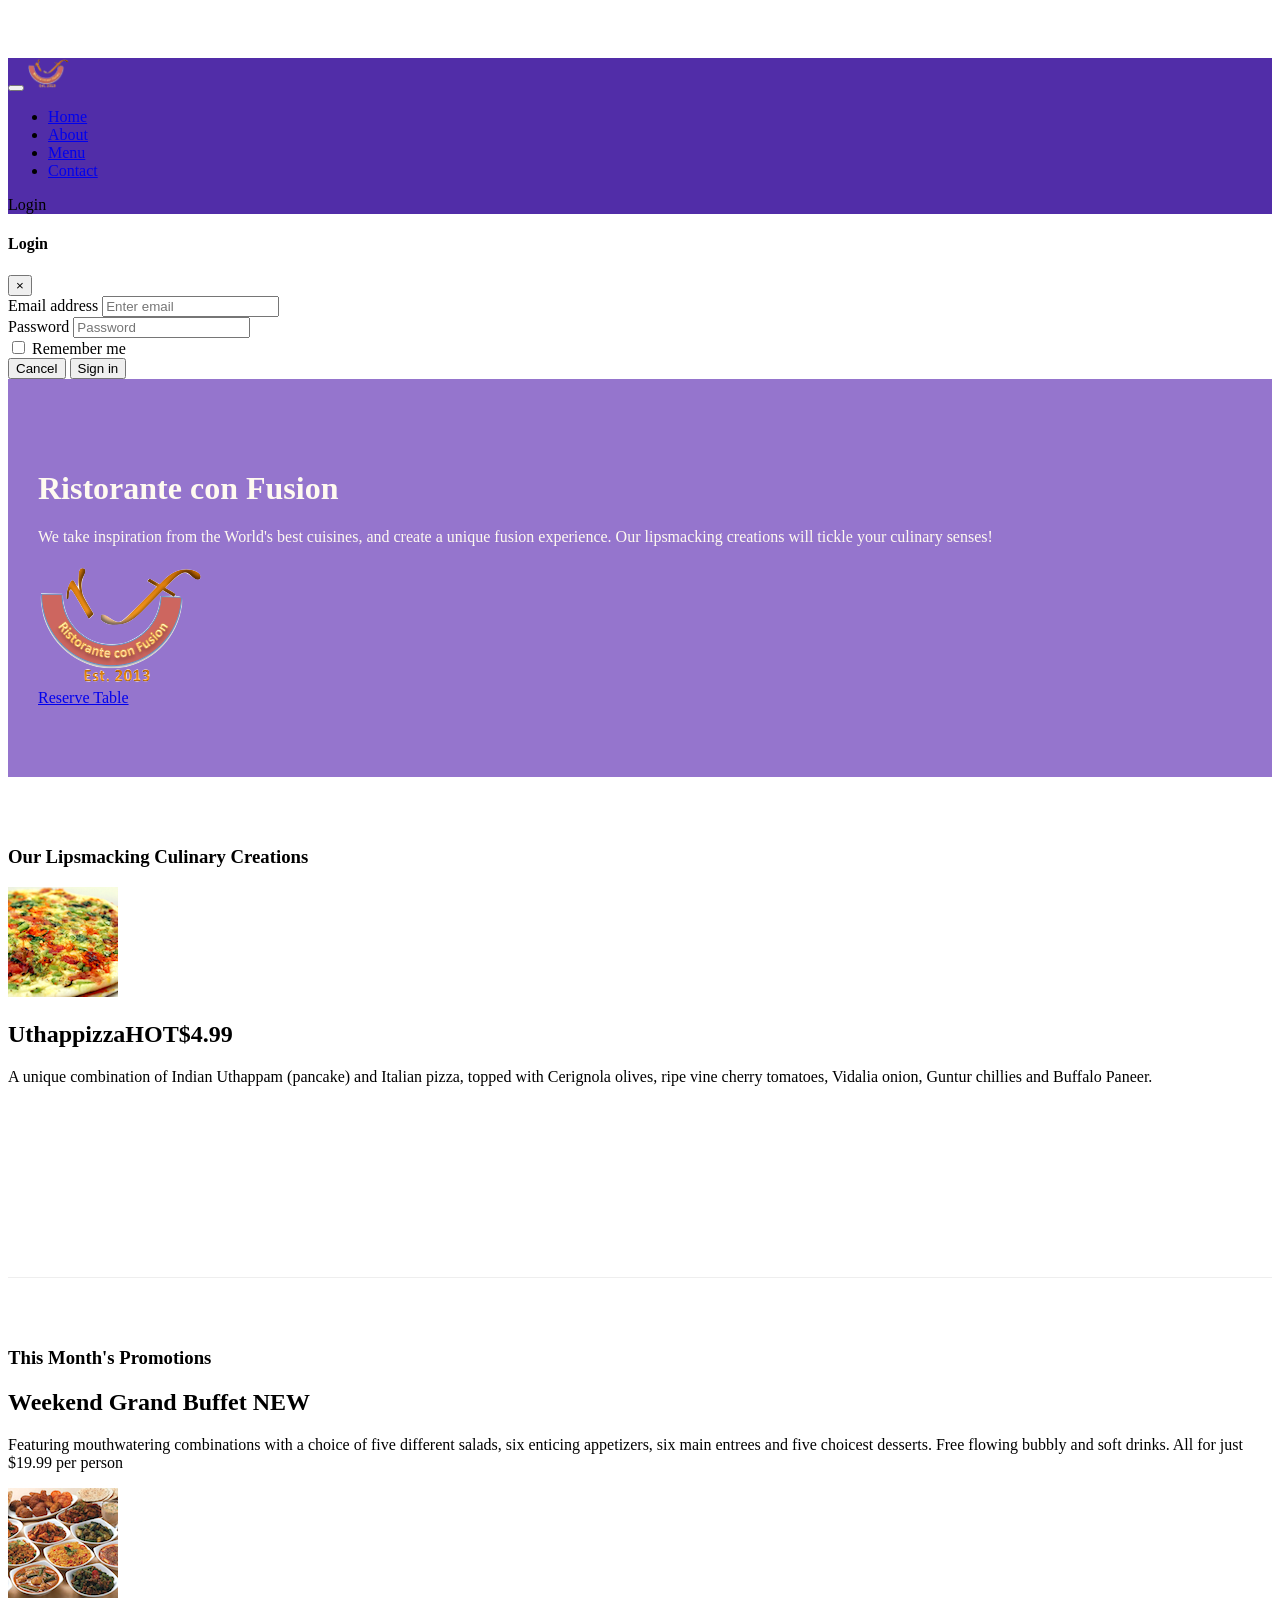
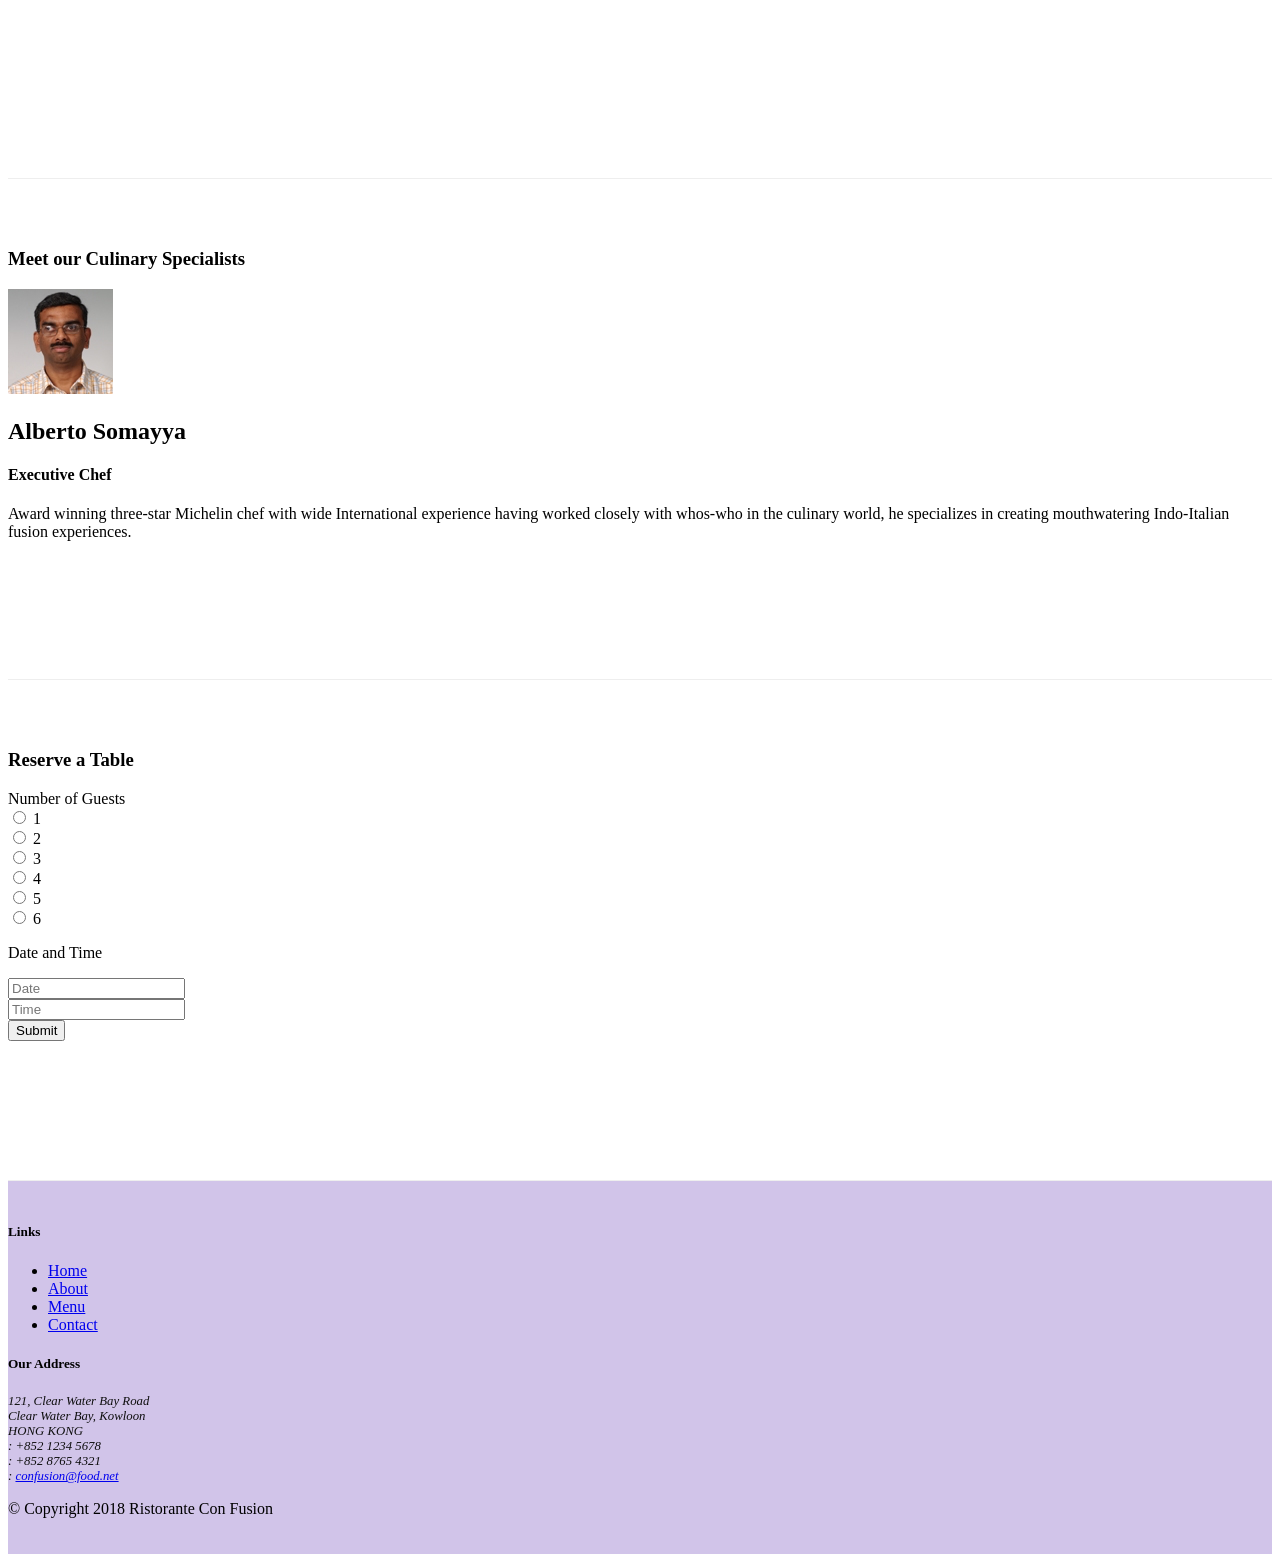
==== commit 2c711f4c: "Tootlip and modals" ====
--- a/index.html
+++ b/index.html
@@ -29,9 +29,51 @@
                     <li class="nav-item"><a class="nav-link" href="#"><span class="fa fa-list fa-lg"></span>Menu</a></li>
                     <li class="nav-item"><a class="nav-link" href="./contactus.html"><span class="fa fa-address-card fa-lg"></span>Contact</a></li>
                 </ul>
+                <span class="navbar-text">
+                        <a data-toggle="modal" data-target="#loginModal">
+                        <span class="fa fa-sign-in"></span> Login</a>
+                    </span>
             </div>
         </div>
     </nav>
+    <div id="loginModal" class="modal fade" role="dialog">
+        <div class="modal-dialog modal-lg" role="content">
+            <!-- Modal content-->
+            <div class="modal-content">
+                <div class="modal-header">
+                    <h4 class="modal-title">Login </h4>
+                    <button type="button" class="close" data-dismiss="modal">&times;</button>
+                </div>
+                <div class="modal-body">
+                    <form>
+                        <div class="form-row">
+                            <div class="form-group col-sm-4">
+                                <label class="sr-only" for="exampleInputEmail3">Email address</label>
+                                <input type="email" class="form-control form-control-sm mr-1" id="exampleInputEmail3"
+                                    placeholder="Enter email">
+                            </div>
+                            <div class="form-group col-sm-4">
+                                <label class="sr-only" for="exampleInputPassword3">Password</label>
+                                <input type="password" class="form-control form-control-sm mr-1" id="exampleInputPassword3"
+                                    placeholder="Password">
+                            </div>
+                            <div class="col-sm-auto">
+                                <div class="form-check">
+                                    <input class="form-check-input" type="checkbox">
+                                    <label class="form-check-label"> Remember me
+                                    </label>
+                                </div>
+                            </div>
+                        </div>
+                        <div class="form-row">
+                            <button type="button" class="btn btn-secondary btn-sm ml-auto" data-dismiss="modal">Cancel</button>
+                            <button type="submit" class="btn btn-primary btn-sm ml-1">Sign in</button>
+                        </div>
+                    </form>
+                </div>
+            </div>
+        </div>
+    </div>
     <header class="jumbotron">
         <div class="container">
             <div class="row row-header">
@@ -46,7 +88,9 @@
                             <img src="img/logo.png" class="img-fluid">
                         </div>
                         <div class="col-12 col-sm align-self-center">
-                            <a href="#placehere" role="button" class="btn btn-block nav-link btn-warning">Reserve Table</a>
+                            <a role="button" class="btn btn-block nav-link btn-warning" data-toggle="tooltip" data-html="true"
+                                title="Or Call us at  <br><strong>+852 12345678</strong>" data-placement="bottom" href="#placehere">Reserve
+                                Table</a>
                         </div>
                     </div>
                 </div>
@@ -120,32 +164,32 @@
                         <form>
                             <div class="form-group row">
                                 <label for="guest" class="col-12 col-md-2 col-form-label">Number of Guests</label>
-                                    <div class="col-12 col-sm-8 guest">
-                                        <div class="form-check form-check-inline">
-                                            <input type="radio" name="1" class="form-check-input">
-                                            <label class="col-form-label" for="1">1 </label>
-                                        </div>
-                                        <div class="form-check form-check-inline">
-                                            <input type="radio" name="1" class="form-check-input">
-                                            <label class="col-form-label" for="1">2</label>
-                                        </div>
-                                        <div class="form-check form-check-inline">
-                                            <input type="radio" name="1" class="form-check-input">
-                                            <label class="col-form-label" for="1">3</label>
-                                        </div>
-                                        <div class="form-check form-check-inline">
-                                            <input type="radio" name="1" class="form-check-input">
-                                            <label class="col-form-label" for="1">4</label>
-                                        </div>
-                                        <div class="form-check form-check-inline">
-                                            <input type="radio" name="1" class="form-check-input">
-                                            <label class="col-form-label" for="1">5</label>
-                                        </div>
-                                        <div class="form-check form-check-inline">
-                                            <input type="radio" name="1" class="form-check-input">
-                                            <label class="col-form-label" for="1">6</label>
-                                        </div>
-                                    </div>
+                                <div class="col-12 col-sm-8 guest">
+                                    <div class="form-check form-check-inline">
+                                        <input type="radio" name="1" class="form-check-input">
+                                        <label class="col-form-label" for="1">1 </label>
+                                    </div>
+                                    <div class="form-check form-check-inline">
+                                        <input type="radio" name="1" class="form-check-input">
+                                        <label class="col-form-label" for="1">2</label>
+                                    </div>
+                                    <div class="form-check form-check-inline">
+                                        <input type="radio" name="1" class="form-check-input">
+                                        <label class="col-form-label" for="1">3</label>
+                                    </div>
+                                    <div class="form-check form-check-inline">
+                                        <input type="radio" name="1" class="form-check-input">
+                                        <label class="col-form-label" for="1">4</label>
+                                    </div>
+                                    <div class="form-check form-check-inline">
+                                        <input type="radio" name="1" class="form-check-input">
+                                        <label class="col-form-label" for="1">5</label>
+                                    </div>
+                                    <div class="form-check form-check-inline">
+                                        <input type="radio" name="1" class="form-check-input">
+                                        <label class="col-form-label" for="1">6</label>
+                                    </div>
+                                </div>
                             </div>
                             <div class="form-group row">
                                 <div class="col-12 col-sm-3">
@@ -158,7 +202,7 @@
                                     <input type="text" class="form-control" placeholder="Time">
                                 </div>
                             </div>
-                            <div class="form-group row">    
+                            <div class="form-group row">
                                 <div class="col-md-10 offset-sm-3">
                                     <button type="submit" class="btn btn-primary">Submit</button>
                                 </div>
@@ -216,6 +260,11 @@
         <script src="node_modules/jquery/dist/jquery.slim.min.js"></script>
         <script src="node_modules/popper.js/dist/umd/popper.min.js"></script>
         <script src="node_modules/bootstrap/dist/js/bootstrap.min.js"></script>
+        <script>
+            $(document).ready(function () {
+                $('[data-toggle="tooltip"]').tooltip();
+            });
+        </script>
 </body>
 
 </html>
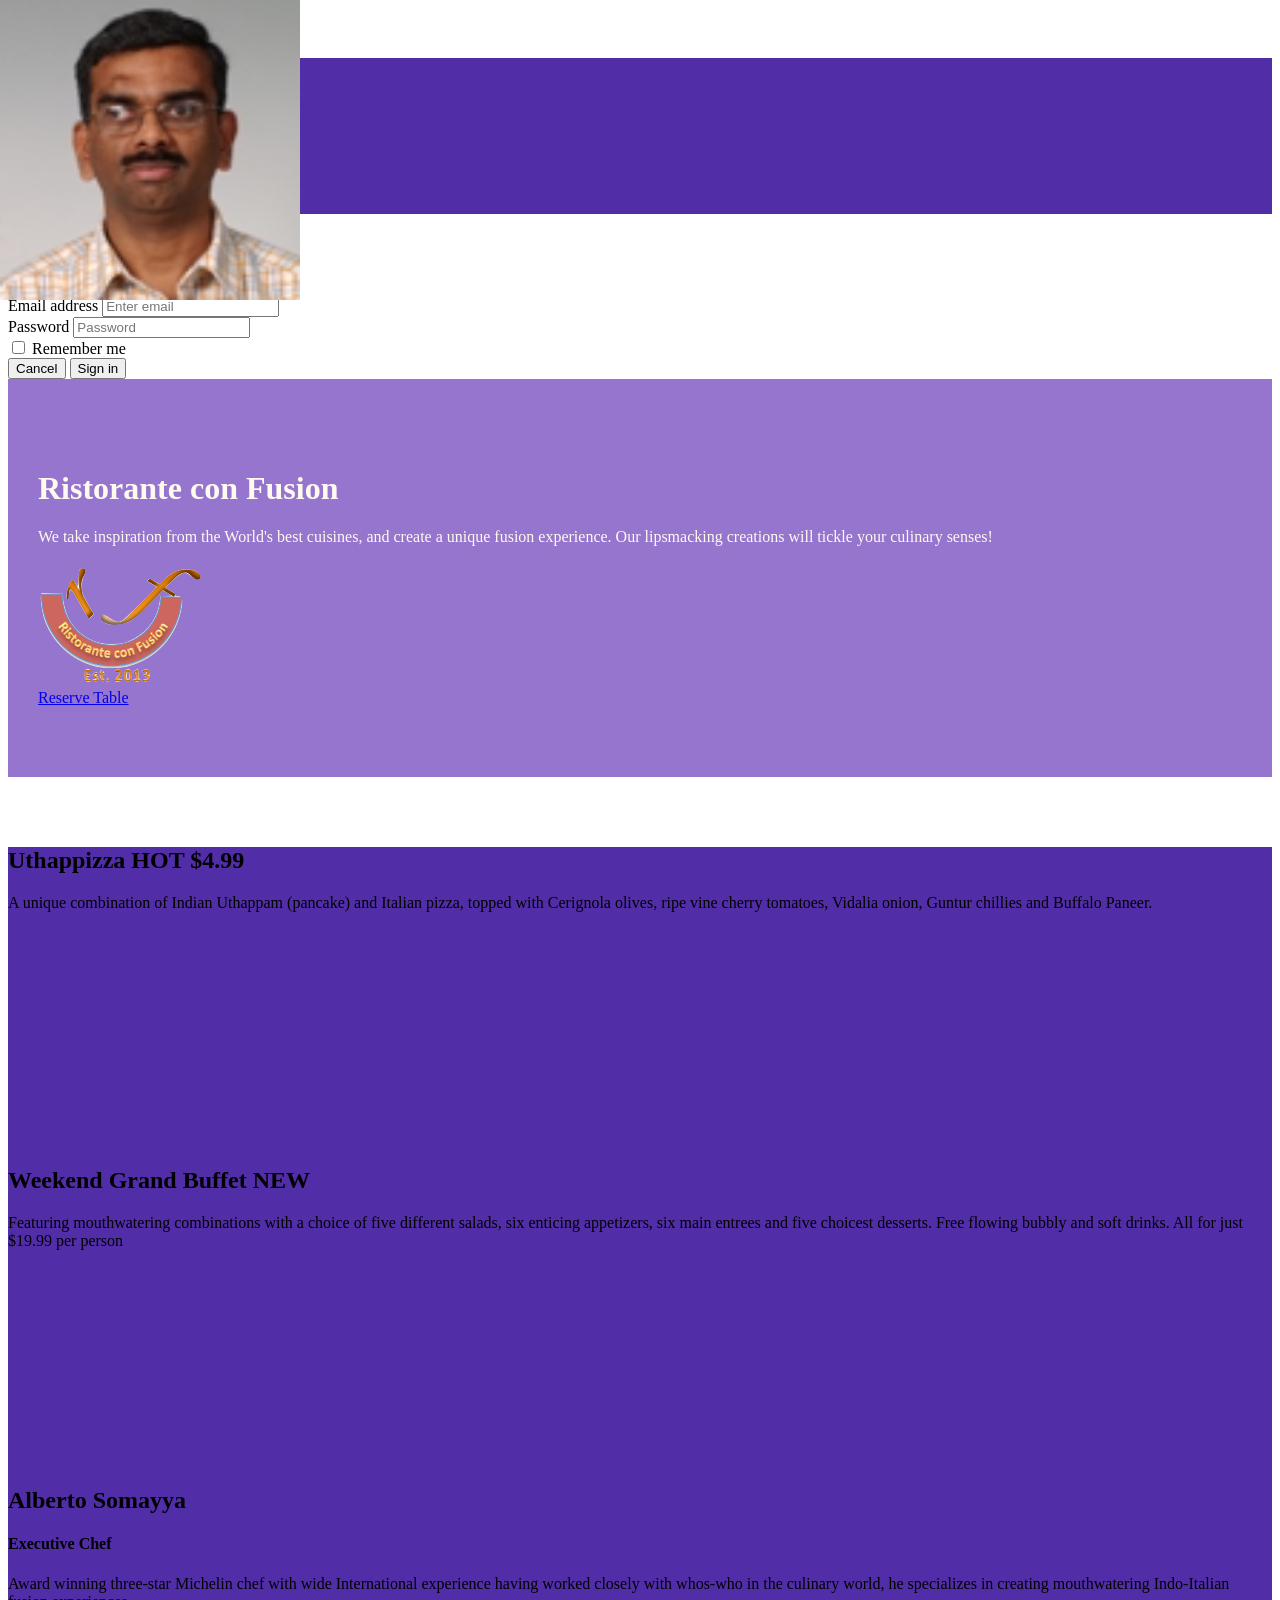
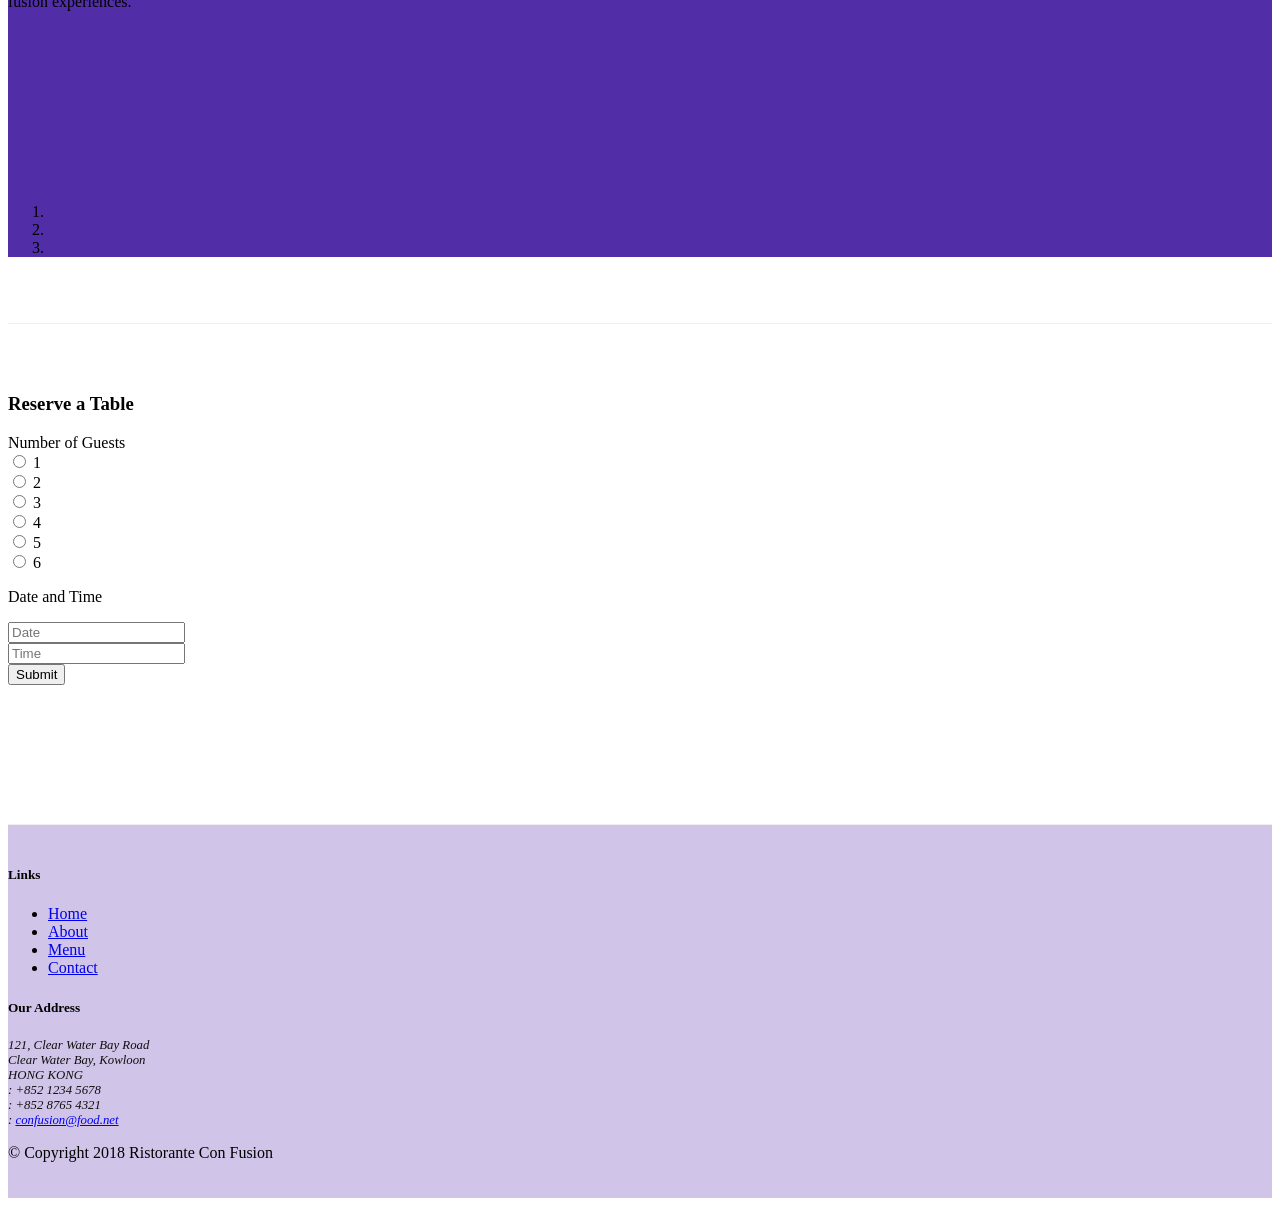
==== commit a730442c: "Carousel" ====
--- a/index.html
+++ b/index.html
@@ -30,9 +30,9 @@
                     <li class="nav-item"><a class="nav-link" href="./contactus.html"><span class="fa fa-address-card fa-lg"></span>Contact</a></li>
                 </ul>
                 <span class="navbar-text">
-                        <a data-toggle="modal" data-target="#loginModal">
+                    <a data-toggle="modal" data-target="#loginModal">
                         <span class="fa fa-sign-in"></span> Login</a>
-                    </span>
+                </span>
             </div>
         </div>
     </nav>
@@ -97,174 +97,171 @@
             </div>
         </div>
     </header>
-
     <div class="container">
-        <div class="row row-content align-items-center">
-            <div class="col-12 col-sm-4 order-sm-last col-md-3">
-                <h3>Our Lipsmacking Culinary Creations</h3>
-            </div>
-            <div class="col col-sm order-sm-first col-md">
-                <div class="media">
-                    <img class="d-flex mr-3 img-thumbnail align-self-center" src="img/uthappizza.png" alt="Uthappizza">
-                    <div class="media-body">
-                        <h2 class="mt-0">Uthappizza<span class="badge badge-danger">HOT</span><span class="badge badge-pill badge-secondary">$4.99</span></h2>
-                        <p class="d-none d-sm-block">A unique combination of Indian Uthappam (pancake) and
-                            Italian pizza, topped with Cerignola olives, ripe vine
-                            cherry tomatoes, Vidalia onion, Guntur chillies and
-                            Buffalo Paneer.</p>
+        <div class="row row-content">
+            <div class="col">
+                <div id="mycarousel" class="carousel slide" data-ride="carousel">
+                    <div class="carousel-inner" role="listbox">
+                        <div class="carousel-item active">
+                            <img class="d-block img-fluid" src="img/uthappizza.png" alt="Uthappizza">
+                            <div class="carousel-caption d-none d-md-block">
+                                <h2>Uthappizza <span class="badge badge-danger">HOT</span> <span class="badge badge-pill badge-default">$4.99</span></h2>
+                                <p>A unique combination of Indian Uthappam (pancake) and
+                                    Italian pizza, topped with Cerignola olives, ripe vine
+                                    cherry tomatoes, Vidalia onion, Guntur chillies and
+                                    Buffalo Paneer.</p>
+                            </div>
+                        </div>
+                        <div class="carousel-item">
+                            <img class="d-block img-fluid" src="img/buffet.png" alt="Uthappizza">
+                            <div class="carousel-caption d-none d-md-block">
+                                <h2>Weekend Grand Buffet <span class="badge badge-danger">NEW</span></h2>
+                                <p>Featuring mouthwatering combinations with a choice of five
+                                    different salads, six enticing
+                                    appetizers, six main entrees and five choicest desserts. Free flowing bubbly and
+                                    soft
+                                    drinks. All
+                                    for just $19.99 per person </p>
+                            </div>
+                        </div>
+                        <div class="carousel-item">
+                            <img class="d-block img-fluid" src="img/alberto.png" alt="Uthappizza">
+                            <div class="carousel-caption d-none d-md-block">
+                                <h2>Alberto Somayya</h2>
+                                <h4>Executive Chef</h4>
+                                <p>Award winning three-star Michelin chef with wide
+                                    International experience having worked closely with
+                                    whos-who in the culinary world, he specializes in
+                                    creating mouthwatering Indo-Italian fusion experiences.
+                                </p>
+                            </div>
+                        </div>
                     </div>
-                </div>
-            </div>
-        </div>
-
-        <div class="row row-content align-items-center">
-            <div class="col-12 col-sm-4 col-md-3">
-                <h3>This Month's Promotions</h3>
-            </div>
-            <div class="col col-sm col-md">
-                <div class="media">
-
-                    <div class="media-body">
-                        <h2 class="mt-0">Weekend Grand Buffet <span class="badge badge-danger">NEW</span></h2>
-                        <p class="d-none d-sm-block">Featuring mouthwatering combinations with a choice of five
-                            different salads, six enticing
-                            appetizers, six main entrees and five choicest desserts. Free flowing bubbly and soft
-                            drinks. All
-                            for just $19.99 per person </p>
+                    <ol class="carousel-indicators">
+                        <li data-target="#mycarousel" data-slide-to="0" class="active"></li>
+                        <li data-target="#mycarousel" data-slide-to="1"></li>
+                        <li data-target="#mycarousel" data-slide-to="2"></li>
+                    </ol>
+                    <a class="carousel-control-prev" href="#mycarousel" role="button" data-slide="prev">
+                        <span class="carousel-control-prev-icon"></span>
+                    </a>
+                    <a class="carousel-control-next" href="#mycarousel" role="button" data-slide="next">
+                        <span class="carousel-control-next-icon"></span>
+                    </a>
+                </div>
+            </div>
+        </div>
+    </div>
+
+    <div class="row row-content justify-content-center" name="placehere" id="placehere">
+        <div class="col-12 col-sm-8">
+            <div class="card">
+                <h3 class="card-header bg-warning text-white">Reserve a Table</h3>
+                <div class="card-body">
+                    <form>
+                        <div class="form-group row">
+                            <label for="guest" class="col-12 col-md-2 col-form-label">Number of Guests</label>
+                            <div class="col-12 col-sm-8 guest">
+                                <div class="form-check form-check-inline">
+                                    <input type="radio" name="1" class="form-check-input">
+                                    <label class="col-form-label" for="1">1 </label>
+                                </div>
+                                <div class="form-check form-check-inline">
+                                    <input type="radio" name="1" class="form-check-input">
+                                    <label class="col-form-label" for="1">2</label>
+                                </div>
+                                <div class="form-check form-check-inline">
+                                    <input type="radio" name="1" class="form-check-input">
+                                    <label class="col-form-label" for="1">3</label>
+                                </div>
+                                <div class="form-check form-check-inline">
+                                    <input type="radio" name="1" class="form-check-input">
+                                    <label class="col-form-label" for="1">4</label>
+                                </div>
+                                <div class="form-check form-check-inline">
+                                    <input type="radio" name="1" class="form-check-input">
+                                    <label class="col-form-label" for="1">5</label>
+                                </div>
+                                <div class="form-check form-check-inline">
+                                    <input type="radio" name="1" class="form-check-input">
+                                    <label class="col-form-label" for="1">6</label>
+                                </div>
+                            </div>
+                        </div>
+                        <div class="form-group row">
+                            <div class="col-12 col-sm-3">
+                                <p>Date and Time</p>
+                            </div>
+                            <div class="col-12 col-sm-3">
+                                <input type="text" class="form-control" placeholder="Date">
+                            </div>
+                            <div class="col-12 col-sm-3">
+                                <input type="text" class="form-control" placeholder="Time">
+                            </div>
+                        </div>
+                        <div class="form-group row">
+                            <div class="col-md-10 offset-sm-3">
+                                <button type="submit" class="btn btn-primary">Submit</button>
+                            </div>
+                        </div>
+                    </form>
+                </div>
+            </div>
+        </div>
+    </div>
+
+    <footer class="footer">
+        <div class="container">
+            <div class="row">
+                <div class="col-4 offset-1 col-sm-2">
+                    <h5>Links</h5>
+                    <ul class="list-unstyled">
+                        <li><a href="#">Home</a></li>
+                        <li><a href="./aboutus.html">About</a></li>
+                        <li><a href="#">Menu</a></li>
+                        <li><a href="./contactus.html">Contact</a></li>
+                    </ul>
+                </div>
+                <div class="col-7 col-sm-5">
+                    <h5>Our Address</h5>
+                    <address>
+                        121, Clear Water Bay Road<br>
+                        Clear Water Bay, Kowloon<br>
+                        HONG KONG<br>
+                        <i class="fa fa-phone fa-lg"></i>: +852 1234 5678<br>
+                        <i class="fa fa-fax fa-lg"></i>: +852 8765 4321<br>
+                        <i class="fa fa-envelope fa-lg"></i>:
+                        <a href="mailto:confusion@food.net">confusion@food.net</a>
+                    </address>
+                </div>
+                <div class="col-12 col-sm-4 align-self-center">
+                    <div class="text-center">
+                        <a class="btn btn-social-icon btn-google" href="http://google.com/+"><i class="fa fa-google-plus"></i></a>
+                        <a class="btn btn-social-icon btn-facebook" href="http://www.facebook.com/profile.php?id="><i
+                                class="fa fa-facebook"></i></a>
+                        <a class="btn btn-social-icon btn-linkedin" href="http://www.linkedin.com/in/"><i class="fa fa-linkedin"></i></a>
+                        <a class="btn btn-social-icon btn-twitter" href="http://twitter.com/"><i class="fa fa-twitter"></i></a>
+                        <a class="btn btn-social-icon btn-google" href="http://youtube.com/"><i class="fa fa-youtube"></i></a>
+                        <a class="btn btn-social-icon" href="mailto:"><i class="fa fa-envelope-o"></i></a>
                     </div>
-                    <img class="d-flex mr-3 media-right img-thumbnail align-self-center" src="img/buffet.png" alt="Uthappizza">
-                </div>
-            </div>
-        </div>
-
-        <div class="row row-content align-items-center">
-            <div class="col-12 col-sm-4 order-sm-last col-md-3">
-                <h3>Meet our Culinary Specialists</h3>
-            </div>
-            <div class="col col-sm order-sm-first col-md">
-                <div class="media">
-                    <img class="d-flex mr-3 img-thumbnail align-self-center" src="img/alberto.png" alt="Alberto Somayya">
-                    <div class="media-body">
-                        <h2 class="mt-0">Alberto Somayya</h2>
-                        <h4>Executive Chef</h4>
-                        <p class="d-none d-sm-block">Award winning three-star Michelin chef with wide
-                            International experience having worked closely with
-                            whos-who in the culinary world, he specializes in
-                            creating mouthwatering Indo-Italian fusion experiences.
-                        </p>
-                    </div>
-                </div>
-            </div>
-        </div>
-        <div class="row row-content justify-content-center" name="placehere" id="placehere">
-            <div class="col-12 col-sm-8">
-                <div class="card">
-                    <h3 class="card-header bg-warning text-white">Reserve a Table</h3>
-                    <div class="card-body">
-                        <form>
-                            <div class="form-group row">
-                                <label for="guest" class="col-12 col-md-2 col-form-label">Number of Guests</label>
-                                <div class="col-12 col-sm-8 guest">
-                                    <div class="form-check form-check-inline">
-                                        <input type="radio" name="1" class="form-check-input">
-                                        <label class="col-form-label" for="1">1 </label>
-                                    </div>
-                                    <div class="form-check form-check-inline">
-                                        <input type="radio" name="1" class="form-check-input">
-                                        <label class="col-form-label" for="1">2</label>
-                                    </div>
-                                    <div class="form-check form-check-inline">
-                                        <input type="radio" name="1" class="form-check-input">
-                                        <label class="col-form-label" for="1">3</label>
-                                    </div>
-                                    <div class="form-check form-check-inline">
-                                        <input type="radio" name="1" class="form-check-input">
-                                        <label class="col-form-label" for="1">4</label>
-                                    </div>
-                                    <div class="form-check form-check-inline">
-                                        <input type="radio" name="1" class="form-check-input">
-                                        <label class="col-form-label" for="1">5</label>
-                                    </div>
-                                    <div class="form-check form-check-inline">
-                                        <input type="radio" name="1" class="form-check-input">
-                                        <label class="col-form-label" for="1">6</label>
-                                    </div>
-                                </div>
-                            </div>
-                            <div class="form-group row">
-                                <div class="col-12 col-sm-3">
-                                    <p>Date and Time</p>
-                                </div>
-                                <div class="col-12 col-sm-3">
-                                    <input type="text" class="form-control" placeholder="Date">
-                                </div>
-                                <div class="col-12 col-sm-3">
-                                    <input type="text" class="form-control" placeholder="Time">
-                                </div>
-                            </div>
-                            <div class="form-group row">
-                                <div class="col-md-10 offset-sm-3">
-                                    <button type="submit" class="btn btn-primary">Submit</button>
-                                </div>
-                            </div>
-                        </form>
-                    </div>
-                </div>
-            </div>
-        </div>
-
-        <footer class="footer">
-            <div class="container">
-                <div class="row">
-                    <div class="col-4 offset-1 col-sm-2">
-                        <h5>Links</h5>
-                        <ul class="list-unstyled">
-                            <li><a href="#">Home</a></li>
-                            <li><a href="./aboutus.html">About</a></li>
-                            <li><a href="#">Menu</a></li>
-                            <li><a href="./contactus.html">Contact</a></li>
-                        </ul>
-                    </div>
-                    <div class="col-7 col-sm-5">
-                        <h5>Our Address</h5>
-                        <address>
-                            121, Clear Water Bay Road<br>
-                            Clear Water Bay, Kowloon<br>
-                            HONG KONG<br>
-                            <i class="fa fa-phone fa-lg"></i>: +852 1234 5678<br>
-                            <i class="fa fa-fax fa-lg"></i>: +852 8765 4321<br>
-                            <i class="fa fa-envelope fa-lg"></i>:
-                            <a href="mailto:confusion@food.net">confusion@food.net</a>
-                        </address>
-                    </div>
-                    <div class="col-12 col-sm-4 align-self-center">
-                        <div class="text-center">
-                            <a class="btn btn-social-icon btn-google" href="http://google.com/+"><i class="fa fa-google-plus"></i></a>
-                            <a class="btn btn-social-icon btn-facebook" href="http://www.facebook.com/profile.php?id="><i
-                                    class="fa fa-facebook"></i></a>
-                            <a class="btn btn-social-icon btn-linkedin" href="http://www.linkedin.com/in/"><i class="fa fa-linkedin"></i></a>
-                            <a class="btn btn-social-icon btn-twitter" href="http://twitter.com/"><i class="fa fa-twitter"></i></a>
-                            <a class="btn btn-social-icon btn-google" href="http://youtube.com/"><i class="fa fa-youtube"></i></a>
-                            <a class="btn btn-social-icon" href="mailto:"><i class="fa fa-envelope-o"></i></a>
-                        </div>
-                    </div>
-                </div>
-                <div class="row justify-content-center">
-                    <div class="col-auto">
-                        <p>© Copyright 2018 Ristorante Con Fusion</p>
-                    </div>
-                </div>
-            </div>
-        </footer>
-        <!-- jQuery first, then Popper.js, then Bootstrap JS. -->
-        <script src="node_modules/jquery/dist/jquery.slim.min.js"></script>
-        <script src="node_modules/popper.js/dist/umd/popper.min.js"></script>
-        <script src="node_modules/bootstrap/dist/js/bootstrap.min.js"></script>
-        <script>
-            $(document).ready(function () {
-                $('[data-toggle="tooltip"]').tooltip();
-            });
-        </script>
+                </div>
+            </div>
+            <div class="row justify-content-center">
+                <div class="col-auto">
+                    <p>© Copyright 2018 Ristorante Con Fusion</p>
+                </div>
+            </div>
+        </div>
+    </footer>
+    <!-- jQuery first, then Popper.js, then Bootstrap JS. -->
+    <script src="node_modules/jquery/dist/jquery.slim.min.js"></script>
+    <script src="node_modules/popper.js/dist/umd/popper.min.js"></script>
+    <script src="node_modules/bootstrap/dist/js/bootstrap.min.js"></script>
+    <script>
+        $(document).ready(function () {
+            $('[data-toggle="tooltip"]').tooltip();
+        });
+    </script>
 </body>
 
 </html>
--- a/css/styles.css
+++ b/css/styles.css
@@ -42,3 +42,17 @@
     border-bottom: 1px solid #ddd;
     padding: 10px;
 }
+.carousel {
+    background:#512DA8;
+}
+
+.carousel-item {
+  height: 300px;
+}
+
+.carousel-item img {
+    position: absolute;
+    top: 0;
+    left: 0;
+    min-height: 300px;
+}
